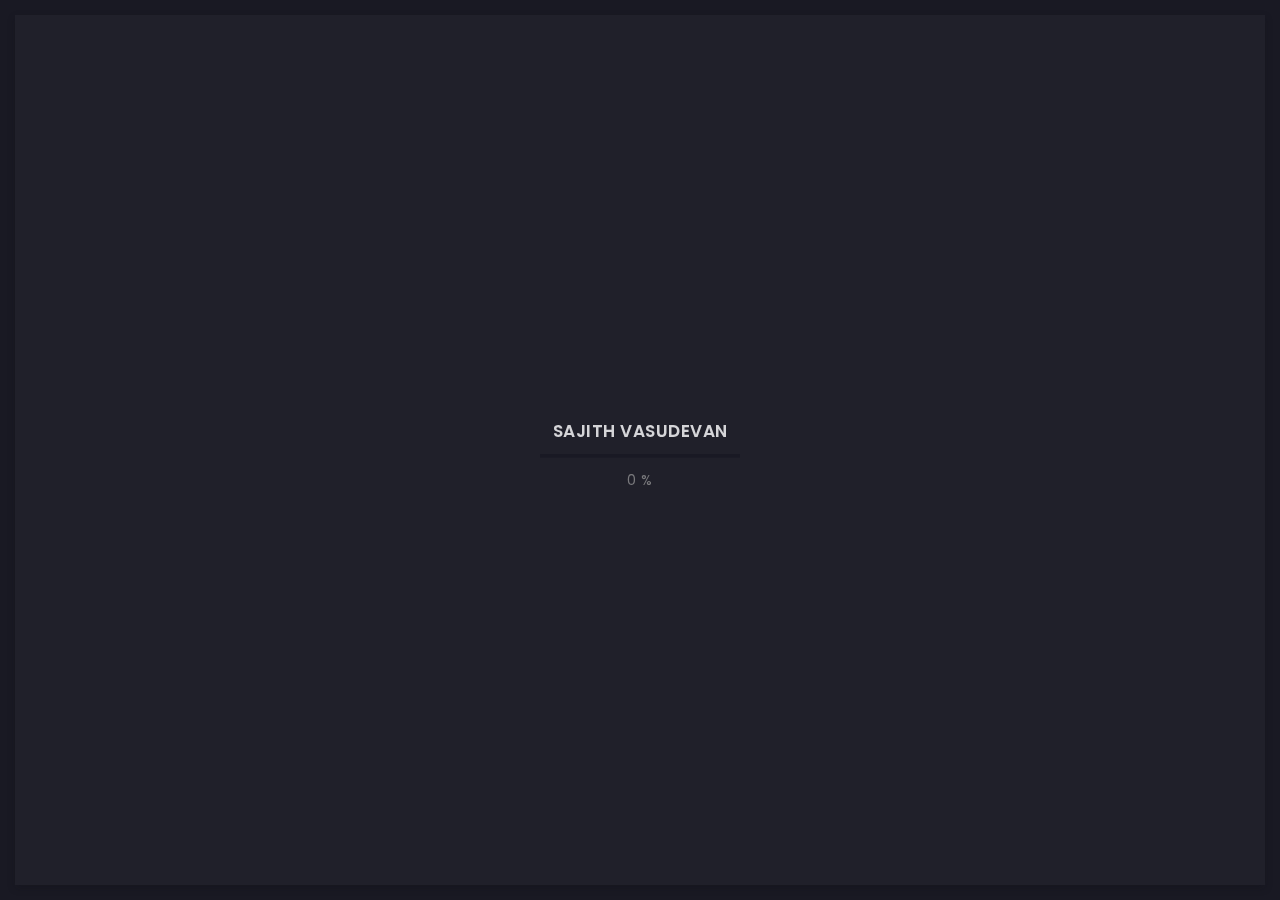
==== blog-3-col.html @ 48756de2 "final" ====
<!doctype html>
<html lang="zxx">


<!-- Mirrored from elanta.app/nazar/arter-demo/blog-3-col.html by HTTrack Website Copier/3.x [XR&CO'2014], Sat, 15 Aug 2020 11:15:25 GMT -->
<!-- Added by HTTrack --><meta http-equiv="content-type" content="text/html;charset=utf-8" /><!-- /Added by HTTrack -->
<head>
  <!-- Required meta tags -->
  <meta charset="utf-8">
  <meta name="viewport" content="width=device-width, initial-scale=1, shrink-to-fit=no">
  <!-- color of address bar in mobile browser -->
  <meta name="theme-color" content="#2B2B35">
  <!-- favicon  -->
  <link rel="shortcut icon" href="img/favicon-16x16.png" type="image/x-icon">
  <!-- bootstrap css -->
  <link rel="stylesheet" href="css/plugins/bootstrap.min.css">
  <!-- font awesome css -->
  <link rel="stylesheet" href="css/plugins/font-awesome.min.css">
  <!-- swiper css -->
  <link rel="stylesheet" href="css/plugins/swiper.min.css">
  <!-- fancybox css -->
  <link rel="stylesheet" href="css/plugins/fancybox.min.css">
  <!-- main css -->
  <link rel="stylesheet" href="css/style.css">

  <title>SAJITH VASUDEVAN</title>
</head>

<body>

  <!-- app -->
  <div class="art-app">

    <!-- mobile top bar -->
    <div class="art-mobile-top-bar"></div>

    <!-- app wrapper -->
    <div class="art-app-wrapper">

      <!-- app container end -->
      <div class="art-app-container">

        <!-- info bar -->
        <div class="art-info-bar">

          <!-- menu bar frame -->
          <div class="art-info-bar-frame">

            <!-- info bar header -->
            <div class="art-info-bar-header">
              <!-- info bar button -->
              <a class="art-info-bar-btn" href="#.">
                <!-- icon -->
                <i class="fas fa-ellipsis-v"></i>
              </a>
              <!-- info bar button end -->
            </div>
            <!-- info bar header end -->

            <!-- info bar header -->
            <div class="art-header">
              <!-- avatar -->
              <div class="art-avatar">
                <a data-fancybox="avatar" href="img/face-2.png" class="art-avatar-curtain">
                  <img src="img/face-1.png" alt="avatar">
                  <i class="fas fa-expand"></i>
                </a>
                <!-- available -->
                <div class="art-lamp-light">
                  <!-- add class 'art-not-available' if not available-->
                  <div class="art-available-lamp"></div>
                </div>
              </div>
              <!-- avatar end -->
              <!-- name -->
              <h5 class="art-name mb-10"><a href="index.html">SAJITH VASUDEVAN</a></h5>
              <!-- post -->
              <div class="art-sm-text">Full Stack Developer<br>UI/UX Designer </div>
            </div>
            <!-- info bar header end -->

            <!-- scroll frame -->
            <div id="scrollbar2" class="art-scroll-frame">

              <!-- info bar about -->
              <div class="art-table p-15-15">
                <!-- about text -->
                <ul>
                  <!-- country -->
                  <li>
                    <h6>Country</h6><span>India</span>
                  </li>
                  <!-- city -->
                  <li>
                    <h6>State</h6><span>Tamilnadu</span>
                  </li>
                  <!-- City -->
                  <li>
                    <h6>City</h6><span>Pandalur/Erumad</span>
                  </li>
                </ul>
              </div>
              <!-- info bar about end -->

              <!-- divider -->
              <div class="art-ls-divider"></div>

              <!-- language skills -->
              <div class="art-lang-skills p-30-15">

                <!-- skill -->
                <div class="art-lang-skills-item">
                  <div id="circleprog1" class="art-cirkle-progress"></div>
                  <!-- title -->
                  <h6>Malayalam</h6>
                </div>
                <!-- skill end -->

                <!-- skill -->
                <div class="art-lang-skills-item">
                  <div id="circleprog2" class="art-cirkle-progress"></div>
                  <!-- title -->
                  <h6>English</h6>
                </div>
                <!-- skill end -->

                <!-- skill -->
                <div class="art-lang-skills-item">
                  <div id="circleprog3" class="art-cirkle-progress"></div>
                  <!-- title -->
                  <h6>Tamil</h6>
                </div>
                <!-- skill end -->

              </div>
              <!-- language skills end -->

              <!-- divider -->
              <div class="art-ls-divider"></div>

              <!-- hard skills -->
              <div class="art-hard-skills p-30-15">

                <!-- skill -->
                <div class="art-hard-skills-item">
                  <div class="art-skill-heading">
                    <!-- title -->
                    <h6>html</h6>
                  </div>
                  <!-- progressbar frame -->
                  <div class="art-line-progress">
                    <!-- progressbar -->
                    <div id="lineprog1"></div>
                  </div>
                  <!-- progressbar frame end -->
                </div>
                <!-- skill end -->

                <!-- skill -->
                <div class="art-hard-skills-item">
                  <div class="art-skill-heading">
                    <!-- title -->
                    <h6>CSS</h6>
                  </div>
                  <!-- progressbar frame -->
                  <div class="art-line-progress">
                    <!-- progressbar -->
                    <div id="lineprog2"></div>
                  </div>
                  <!-- progressbar frame end -->
                </div>
                <!-- skill end -->

                <!-- skill -->
                <div class="art-hard-skills-item">
                  <div class="art-skill-heading">
                    <!-- title -->
                    <h6>Js</h6>
                  </div>
                  <!-- progressbar frame -->
                  <div class="art-line-progress">
                    <!-- progressbar -->
                    <div id="lineprog3"></div>
                  </div>
                  <!-- progressbar frame end -->
                </div>
                <!-- skill end -->

                <!-- skill -->
                <div class="art-hard-skills-item">
                  <div class="art-skill-heading">
                    <!-- title -->
                    <h6>PHP</h6>
                  </div>
                  <!-- progressbar frame -->
                  <div class="art-line-progress">
                    <!-- progressbar -->
                    <div id="lineprog4"></div>
                  </div>
                  <!-- progressbar frame end -->
                </div>
                <!-- skill end -->

                <!-- skill -->
                <div class="art-hard-skills-item">
                  <div class="art-skill-heading">
                    <!-- title -->
                    <h6>Node js</h6>
                  </div>
                  <!-- progressbar frame -->
                  <div class="art-line-progress">
                    <!-- progressbar -->
                    <div id="lineprog5"></div>
                  </div>
                  <!-- progressbar frame end -->
                </div>
                <!-- skill end -->

              </div>
              <!-- language skills end -->

              <!-- divider -->
              <div class="art-ls-divider"></div>

              <!-- knowledge list -->
              <ul class="art-knowledge-list p-15-0">
                <!-- list item -->
                <li>Bootstrap</li>
                <!-- list item -->
                <li>Sass, Less</li>
                <!-- list item -->
                <li>Gulp, Webpack</li>
                <!-- list item -->
                <li>GIT knowledge</li>
              </ul>
              <!-- knowledge list end -->

              <!-- divider -->
              <div class="art-ls-divider"></div>

              <!-- links frame -->
              <div class="art-links-frame p-15-15">

                <!-- download cv button -->
                <a href="files/cv.txt" class="art-link" download>Download cv <i class="fas fa-download"></i></a>

              </div>
              <!-- links frame end -->

            </div>
            <!-- scroll frame end -->


            <!-- sidebar social -->
            <div class="art-ls-social">
              <!-- social link -->
              <a href="#." target="_blank"><i class="fab fa-linkedin-in"></i></a>
              <!-- social link -->
              <a href="#." target="_blank"><i class="fab fa-dribbble"></i></a>
              <!-- social link -->
              <a href="#." target="_blank"><i class="fab fa-behance"></i></a>
              <!-- social link -->
              <a href="#." target="_blank"><i class="fab fa-github"></i></a>
              <!-- social link -->
              <a href="#." target="_blank"><i class="fab fa-twitter"></i></a>
            </div>
            <!-- sidebar social end -->

          </div>
          <!-- menu bar frame end -->

        </div>
        <!-- info bar end -->

        <!-- content -->
        <div class="art-content">

          <!-- curtain -->
          <div class="art-curtain"></div>

          <!-- top background -->
          <div class="art-top-bg" style="background-image: url(img/bg.jpg)">
            <!-- overlay -->
            <div class="art-top-bg-overlay"></div>
            <!-- overlay end -->
          </div>
          <!-- top background end -->


          <!-- swup container -->
          <div class="transition-fade" id="swup">

            <!-- scroll frame -->
            <div id="scrollbar" class="art-scroll-frame">

              <!-- container -->
              <div class="container-fluid">

                <!-- row -->
                <div class="row p-30-0">

                  <!-- col -->
                  <div class="col-lg-12">

                    <!-- section title -->
                    <div class="art-section-title">
                      <!-- title frame -->
                      <div class="art-title-frame">
                        <!-- title -->
                        <h4>Blog's</h4>
                      </div>
                      <!-- title frame end -->
                    </div>
                    <!-- section title end -->

                  </div>
                  <!-- col end -->
                  <!-- col -->
                  <div class="col-lg-4">

                    <!-- blog post card -->
                    <div class="art-a art-blog-card">
                      <!-- post cover -->
                      <a data-fancybox="avatar" href="img/blog/17.jpg" class="art-avatar-curtain art-port-cover">
                        <!-- img -->
                        <img src="img/blog/1.jpg" alt="blog post">
                      </a>
                      <!-- post cover end -->
                      <!-- post description -->
                      <div class="art-post-description">
                        <!-- title -->
                        <a data-fancybox="avatar" href="img/blog/18.jpg" class="art-avatar-curtain">
                          <h5 class="mb-15">Gaming</h5>
                        </a>
                        <!-- text -->
                        <div class="mb-15"></div>
                        <!-- link -->
                        <a href="#" class="art-link art-color-link art-w-chevron">Read more</a>
                      </div>
                      <!-- post description end -->
                    </div>
                    <!-- blog post card end -->

                  </div>
                  <!-- col end -->
                  <!-- col -->
                  <div class="col-lg-4">

                    <!-- blog post card -->
                    <div class="art-a art-blog-card">
                      <!-- post cover -->
                      <a data-fancybox="avatar" href="img/blog/16.jpg" class="art-avatar-curtain art-port-cover">
                        <!-- img -->
                        <img src="img/blog/2.jpg" alt="blog post">
                      </a>
                      <!-- post cover end -->
                      <!-- post description -->
                      <div class="art-post-description">
                        <!-- title -->
                        <a data-fancybox="avatar" href="img/blog/15.jpg" class="art-avatar-curtain">
                          <h5 class="mb-15">Photography</h5>
                        </a>
                        <!-- text -->
                        <div class="mb-15"></div>
                        <!-- link -->
                        <a href="#" class="art-link art-color-link art-w-chevron">Read more</a>
                      </div>
                      <!-- post description end -->
                    </div>
                    <!-- blog post card end -->

                  </div>
                  <!-- col end -->
                  <!-- col -->
                  <div class="col-lg-4">

                    <!-- blog post card -->
                    <div class="art-a art-blog-card">
                      <!-- post cover -->
                      <a data-fancybox="avatar" href="img/blog/14.jpg" class="art-avatar-curtain art-port-cover">
                        <!-- img -->
                        <img src="img/blog/3.jpg" alt="blog post">
                      </a>
                      <!-- post cover end -->
                      <!-- post description -->
                      <div class="art-post-description">
                        <!-- title -->
                        <a data-fancybox="avatar" href="img/blog/13.jpg" class="art-avatar-curtain">
                          <h5 class="mb-15">Cricket</h5>
                        </a>
                        <!-- text -->
                        <div class="mb-15"></div>
                        <!-- link -->
                        <a href="#" class="art-link art-color-link art-w-chevron">Read more</a>
                      </div>
                      <!-- post description end -->
                    </div>
                    <!-- blog post card end -->

                  </div>
                  <!-- col end -->

                  <!-- col -->
                  <div class="col-lg-4">

                    <!-- blog post card -->
                    <div class="art-a art-blog-card">
                      <!-- post cover -->
                      <a data-fancybox="avatar" href="img/blog/12.jpg" class="art-avatar-curtain art-port-cover">
                        <!-- img -->
                        <img src="img/blog/4.jpg" alt="blog post">
                      </a>
                      <!-- post cover end -->
                      <!-- post description -->
                      <div class="art-post-description">
                        <!-- title -->
                        <a data-fancybox="avatar" href="img/blog/11.jpg" class="art-avatar-curtain">
                          <h5 class="mb-15">Traveling</h5>
                        </a>
                        <!-- text -->
                        <div class="mb-15"></div>
                        <!-- link -->
                        <a href="#" class="art-link art-color-link art-w-chevron">Read more</a>
                      </div>
                      <!-- post description end -->
                    </div>
                    <!-- blog post card end -->

                  </div>
                  <!-- col end -->
                  <!-- col -->
                  <div class="col-lg-4">

                    <!-- blog post card -->
                    <div class="art-a art-blog-card">
                      <!-- post cover -->
                      <a data-fancybox="avatar" href="img/blog/9.jpg" class="art-avatar-curtain art-port-cover">
                        <!-- img -->
                        <img src="img/blog/5.jpg" alt="blog post">
                      </a>
                      <!-- post cover end -->
                      <!-- post description -->
                      <div class="art-post-description">
                        <!-- title -->
                        <a data-fancybox="avatar" href="img/blog/10.jpg" class="art-avatar-curtain">
                          <h5 class="mb-15">Video Editing</h5>
                        </a>
                        <!-- text -->
                        <div class="mb-15"></div>
                        <!-- link -->
                        <a href="#" class="art-link art-color-link art-w-chevron">Read more</a>
                      </div>
                      <!-- post description end -->
                    </div>
                    <!-- blog post card end -->

                  </div>
                  <!-- col end -->
                  <!-- col -->
                  <div class="col-lg-4">

                    <!-- blog post card -->
                    <div class="art-a art-blog-card">
                      <!-- post cover -->
                      <a data-fancybox="avatar" href="img/blog/7.jpg" class="art-avatar-curtain art-port-cover">
                        
                        <!-- img -->
                        <img src="img/blog/6.jpg" alt="blog post">
                      </a>
                      <!-- post cover end -->
                      <!-- post description -->
                      <div class="art-post-description">
                        <!-- title -->
                        <a data-fancybox="avatar" href="img/blog/8.jpg" class="art-avatar-curtain">
                          <h5 class="mb-15">Football</h5>
                        </a>
                        <!-- text -->
                        <div class="mb-15"></div>
                        <!-- link -->
                        <a href="#" class="art-link art-color-link art-w-chevron">Read more</a>
                      </div>
                      <!-- post description end -->
                    </div>
                    <!-- blog post card end -->

                  </div>
                  <!-- col end -->

                  <!-- col -->
                  <div class="col-lg-4">

                    

                  </div>
                  <!-- col end -->
                  <!-- col -->
                  <div class="col-lg-4">

                    

                  </div>
                  <!-- col end -->
                  <!-- col -->
                  <div class="col-lg-4">

                    

                  </div>
                  <!-- col end -->

                </div>
                <!-- row end -->

              </div>
              <!-- container end -->

              <!-- container -->
              <div class="container-fluid">

                
              </div>
              <!-- container end -->

              <!-- container -->
              <div class="container-fluid">

                

              </div>
              <!-- container end -->

              <!-- container -->
              <div class="container-fluid">

                <!-- footer -->
                <footer>
                  <!-- copyright -->
                  <div class="art-copy">© 2021 &xop</div>
                  <!-- author ( Please! Do not delete it. You are awesome! :) -->
                  <div>Author :&#160; <a href="https://themeforest.net/user/millerdigitaldesign" target="_blank">SAJITH VASUDEVAN</a></div>
                </footer>
                <!-- footer end -->

              </div>
              <!-- container end -->


            </div>
            <!-- scroll frame end -->

          </div>
          <!-- swup container end -->

        </div>
        <!-- content end -->

        <!-- menu bar -->
        <div class="art-menu-bar">

          <!-- menu bar frame -->
          <div class="art-menu-bar-frame">

            <!-- menu bar header -->
            <div class="art-menu-bar-header">
              <!-- menu bar button -->
              <a class="art-menu-bar-btn" href="#.">
                <!-- icon -->
                <span></span>
              </a>
              <!-- menu bar button end -->
            </div>
            <!-- menu bar header end -->

            <!-- current page title -->
            <div class="art-current-page"></div>
            <!-- current page title end -->

            <!-- scroll frame -->
            <div class="art-scroll-frame">

              <!-- menu -->
              <nav id="swupMenu">
                <!-- menu list -->
                <ul class="main-menu">
                  <!-- menu item -->
                  <li class="menu-item "><a href="index.html">Home</a></li>
                  <!-- menu item -->
                  <li class="menu-item ">
                    <a href="portfolio-3-col-masonry.html">Portfolio</a>
                    <!-- sub menu -->
                    <ul class="sub-menu">
                      <!-- lvl 2 nav link -->
                      <li class="menu-item"><a href="portfolio-2-col.html">2 column</a></li>
                      <!-- lvl 2 nav link -->
                      <li class="menu-item"><a href="portfolio-3-col.html">3 column</a></li>
                      <!-- lvl 2 nav link -->
                      <li class="menu-item"><a href="portfolio-2-col-masonry.html">2 column masonry</a></li>
                      <!-- lvl 2 nav link -->
                      <li class="menu-item"><a href="portfolio-3-col-masonry.html">3 column masonry</a></li>
                      <!-- lvl 2 nav link -->
                      <li class="menu-item"><a href="portfolio-single.html">Single project</a></li>
                      <!-- lvl 2 nav link -->
                      <li class="menu-item"><a href="portfolio-single-2.html">Single project 2</a></li>
                    </ul>
                    <!-- sub menu end -->
                  </li>
                  <!-- menu item -->
                  <li class="menu-item"><a href="history.html">History</a></li>
                  <!-- menu item -->
                  <li class="menu-item"><a href="contact.html">Contact</a></li>
                  <!-- menu item -->
                  <li class="menu-item current-menu-item ">
                    <a href="blog-3-col.html">Blog</a>
                    <!-- sub menu -->
                    <ul class="sub-menu">
                      <!-- lvl 2 nav link -->
                      <li class="menu-item"><a href="blog-2-col.html">2 column</a></li>
                      <!-- lvl 2 nav link -->
                      <li class="menu-item"><a href="blog-3-col.html">3 column</a></li>
                      <!-- lvl 2 nav link -->
                      <li class="menu-item"><a href="blog-post.html">Publication</a></li>
                    </ul>
                    <!-- sub menu end -->
                  </li>
                  <!-- menu item -->
                  <li class="menu-item"><a href="https://www.google.com/maps/@11.569034,76.2584959,775m/data=!3m1!1e3" target="_blank">Map</a></li>
                </ul>
                <!-- menu list end -->
              </nav>
              <!-- menu end -->

              <!-- language change -->
              <ul class="art-language-change">
                <!-- language item -->
                <li><a href="#.">FR</a></li>
                <!-- language item -->
                <li class="art-active-lang"><a href="#.">EN</a></li>
              </ul>
              <!-- language change end -->

            </div>
            <!-- scroll frame end -->

          </div>
          <!-- menu bar frame -->

        </div>
        <!-- menu bar end -->

      </div>
      <!-- app container end -->

    </div>
    <!-- app wrapper end -->

    <!-- preloader -->
    <div class="art-preloader">
      <!-- preloader content -->
      <div class="art-preloader-content">
        <!-- title -->
        <h4>SAJITH VASUDEVAN</h4>
        <!-- progressbar -->
        <div id="preloader" class="art-preloader-load"></div>
      </div>
      <!-- preloader content end -->
    </div>
    <!-- preloader end -->

  </div>
  <!-- app end -->

  <!-- jquery js -->
  <script src="js/plugins/jquery.min.js"></script>
  <!-- anime js -->
  <script src="js/plugins/anime.min.js"></script>
  <!-- swiper js -->
  <script src="js/plugins/swiper.min.js"></script>
  <!-- progressbar js -->
  <script src="js/plugins/progressbar.min.js"></script>
  <!-- smooth scrollbar js -->
  <script src="js/plugins/smooth-scrollbar.min.js"></script>
  <!-- overscroll js -->
  <script src="js/plugins/overscroll.min.js"></script>
  <!-- typing js -->
  <script src="js/plugins/typing.min.js"></script>
  <!-- isotope js -->
  <script src="js/plugins/isotope.min.js"></script>
  <!-- fancybox js -->
  <script src="js/plugins/fancybox.min.js"></script>
  <!-- swup js -->
  <script src="js/plugins/swup.min.js"></script>

  <!-- main js -->
  <script src="js/main.js"></script>

</body>


<!-- Mirrored from elanta.app/nazar/arter-demo/blog-3-col.html by HTTrack Website Copier/3.x [XR&CO'2014], Sat, 15 Aug 2020 11:15:25 GMT -->
</html>
---- css/style.css ----
/*--------------------------------------------

SAJITH VASUDEVAN 
&xop 2020

1. common
      - fonts
      - text defaults
      - title defaults
      - text config
      - container
      - buttons frame
      - suptitle
      - divider
      - image defaults
      - link defaults
      - table
      - quote
      - list
2. link
3. buttons
4. space
5. app marcup
      - top background
      - preloader
      - scroll frame
      - app
      - mobile top bar
      - info bar
      - content
      - menu bar
      - marcup media queries
6. info bar
      - header
      - name
      - language skills
      - hard skills
      - knowledge
      - info bar links
      - social links
      - progresbar color
7. menu bar
      - main menu
      - language change
      - current page title
8. content
      - section title
      - card
      - banner
      - typing code
      - counters
      - services
      - price
      - testimonials
      - timeline
      - contact form
      - blog
      - pagination
      - brands
      - footer
9. portfolio
      - filter
      - portfolio items
      - touch device querie
      - single project
      - fancybox customization
10. media queries
11. burger button
12. transitions
      - in animation
      - out animation


--------------------------------------------*/
/*
$main-color: #FFC107
$main-color: #f44336;
$main-color: #4CAF50;
$main-color: #64B5F6;
*/
/* ------------------------------

common

------------------------------ */
/* ----- fonts ----- */
@import url("https://fonts.googleapis.com/css2?family=Poppins:ital,wght@0,100;0,200;0,300;0,400;0,500;0,600;0,700;0,800;0,900;1,100;1,200;1,300;1,400;1,500;1,600;1,700;1,800;1,900&amp;display=swap");
@import url("https://fonts.googleapis.com/css2?family=Courier+Prime:ital,wght@0,400;0,700;1,400;1,700&amp;display=swap");
/* ----- text defaults ----- */
body {
  color: #8c8c8e;
  font-size: 12px;
  font-family: "Poppins", sans-serif;
  font-weight: 300;
  letter-spacing: 0.5px;
  font-smooth: subpixel-antialiased;
  cursor: url('cursor.cur'),auto ;
  
}

/* ----- title defaults ----- */
h1,
h2,
h3,
h4,
h5,
h6 {
  font-weight: 700;
  color: #fafafc;
  margin-bottom: 0;
  font-family: "Poppins", sans-serif;
}

h1 {
  font-size: 52px;
  font-weight: 800;
}

h4 {
  font-size: 17px;
  font-weight: 600;
}

h5 {
  font-size: 14px;
  font-weight: 600;
}

h6 {
  font-size: 12px;
  font-weight: 400;
}

/* ----- text config ----- */
.art-sm-text {
  font-size: 11px;
}

.art-lg-text {
  font-size: 16px;
}

.art-white {
  color: #fafafc;
}

/* ----- container ----- */
.container-fluid {
  overflow: hidden;
  padding: 0 30px;
  position: relative;
}

/* ----- buttons frame ----- */
.art-buttons-frame a {
  margin-right: 15px;
}

/* ----- suptitle ----- */
.art-el-suptitle {
  margin-top: 5px;
  color: #646466;
  font-style: italic;
  font-size: 11px;
}

/* ----- divider ----- */
.art-ls-divider {
  background: #646466;
  width: 100%;
  height: 1px;
  opacity: 0.3;
}

/* ----- image defaults ----- */
.art-img-default {
  width: 100%;
  -webkit-box-shadow: 0 3px 8px 0 rgba(15, 15, 20, 0.2);
          box-shadow: 0 3px 8px 0 rgba(15, 15, 20, 0.2);
}

/* ----- link defaults ----- */
a {
  text-decoration: none;
  color: #8c8c8e;
}
a:hover {
  text-decoration: none;
  color: #fafafc;
}
a:focus {
  outline: inherit;
}

/* ----- table ----- */
.art-table {
  color: #8c8c8e;
}
.art-table ul {
  padding: 0;
  margin: 0;
}
.art-table ul li {
  list-style-type: none;
  display: -webkit-box;
  display: -ms-flexbox;
  display: flex;
  -webkit-box-pack: justify;
      -ms-flex-pack: justify;
          justify-content: space-between;
  margin-bottom: 5px;
}
.art-table ul li:last-child {
  margin-bottom: 0;
}

/* ----- quote ----- */
blockquote {
  margin-top: 30px;
  margin-bottom: 30px;
  background: #FFC107;
  color: #191923;
  padding: 30px;
  padding-left: 35px;
  font-weight: 400;
  font-style: italic;
  font-size: 14px;
  -webkit-box-shadow: 0 1px 4px 0 rgba(15, 15, 20, 0.1);
          box-shadow: 0 1px 4px 0 rgba(15, 15, 20, 0.1);
  position: relative;
}
blockquote:before {
  position: absolute;
  font-family: "Font Awesome 5 Free";
  font-weight: 900;
  content: "\f10d";
  font-size: 18px;
  opacity: .5;
  top: 5px;
  left: 9px;
  color: #fafafc;
}
blockquote:after {
  position: absolute;
  font-family: "Font Awesome 5 Free";
  font-weight: 900;
  content: "\f10d";
  font-size: 18px;
  opacity: .5;
  bottom: 5px;
  right: 9px;
  color: #fafafc;
  -webkit-transform: rotate(180deg);
          transform: rotate(180deg);
}

/* ----- list ----- */
.art-custom-list {
  padding-left: 25px;
}
.art-custom-list li {
  position: relative;
  list-style-type: none;
  color: #fafafc;
  margin-bottom: 5px;
}
.art-custom-list li:before {
  content: '';
  position: absolute;
  top: 4px;
  left: -25px;
  width: 10px;
  height: 10px;
  border-radius: 50%;
  border: solid 2px #FFC107;
  background: transparent;
  -webkit-box-shadow: 0 3px 8px 0 rgba(15, 15, 20, 0.2);
          box-shadow: 0 3px 8px 0 rgba(15, 15, 20, 0.2);
}

/* ------------------------------

link

------------------------------ */
.art-link {
  position: relative;
  text-transform: uppercase;
  font-size: 10px;
  display: inline-block;
  letter-spacing: 1.5px;
  font-weight: 600;
  margin-right: 15px;
  margin-bottom: 10px;
  color: #8c8c8e;
  -webkit-transition: 0.4s ease-in-out;
  transition: 0.4s ease-in-out;
}
.art-link:hover {
  color: #fafafc;
  text-shadow: 0 0 3px rgba(250, 250, 252, 0.4);
}
.art-link.art-white-link {
  color: #fafafc;
}
.art-link.art-white-link:hover {
  color: #fafafc;
  text-shadow: 0 0 3px rgba(250, 250, 252, 0.4);
  -webkit-transform: translateX(5px);
          transform: translateX(5px);
}
.art-link.art-color-link {
  color: #FFC107;
}
.art-link.art-color-link:hover {
  color: #FFC107;
  text-shadow: 0 0 3px rgba(250, 250, 252, 0.4);
  -webkit-transform: translateX(5px);
          transform: translateX(5px);
}
.art-link.art-w-chevron {
  padding-right: 10px;
}
.art-link.art-w-chevron:after {
  position: absolute;
  font-family: "Font Awesome 5 free";
  content: '\f054';
  font-weight: 900;
  display: inline-block;
  font-style: normal;
  font-variant: normal;
  text-rendering: auto;
  -webkit-font-smoothing: antialiased;
  font-size: 9px;
  top: 0.3px;
  -webkit-transform: translateX(5px);
          transform: translateX(5px);
  -webkit-transition: 0.4s ease-in-out;
  transition: 0.4s ease-in-out;
}
.art-link.art-w-chevron:hover {
  -webkit-transform: translateX(0);
          transform: translateX(0);
}
.art-link.art-w-chevron:hover:after {
  -webkit-transform: translateX(10px);
          transform: translateX(10px);
}
.art-link:last-child {
  margin-bottom: 0;
  margin-right: 0;
}
.art-link i {
  font-size: 9px;
  margin-left: 3px;
}
.art-link.art-left-link {
  padding-left: 10px;
  padding-right: 0;
}
.art-link.art-left-link.art-w-chevron:after {
  content: '\f053';
  left: 0;
  -webkit-transform: translateX(0);
          transform: translateX(0);
}
.art-link.art-left-link.art-w-chevron:hover:after {
  -webkit-transform: translateX(-5px);
          transform: translateX(-5px);
}

/* ------------------------------

button

------------------------------ */
.art-btn {
  text-transform: uppercase;
  -webkit-box-shadow: 0 1px 4px 0 rgba(15, 15, 20, 0.1);
          box-shadow: 0 1px 4px 0 rgba(15, 15, 20, 0.1);
  color: #20202a;
  background: #FFC107;
  letter-spacing: 1.5px;
  font-weight: 600;
  display: -webkit-inline-box;
  display: -ms-inline-flexbox;
  display: inline-flex;
  -webkit-box-pack: center;
      -ms-flex-pack: center;
          justify-content: center;
  -ms-flex-line-pack: center;
      align-content: center;
  border: none;
  -webkit-transition: 0.4s ease-in-out;
  transition: 0.4s ease-in-out;
}
.art-btn span {
  -ms-flex-item-align: center;
      align-self: center;
  -webkit-transition: 0.2s ease-in-out;
  transition: 0.2s ease-in-out;
}
.art-btn.art-btn-md {
  height: 45px;
  font-size: 11px;
  padding: 0 35px;
}
.art-btn.art-btn-sm {
  height: 40px;
  font-size: 11px;
  padding: 0 30px;
}
.art-btn:hover {
  -webkit-transform: translateY(-2px);
          transform: translateY(-2px);
  color: #1e1e28;
}

/* ------------------------------

space

------------------------------ */
.p-30-0 {
  padding-top: 30px;
  padding-bottom: 0;
}

.p-0-30 {
  padding-top: 0;
  padding-bottom: 30px;
}

.p-30-30 {
  padding-top: 30px;
  padding-bottom: 30px;
}

.p-30-15 {
  padding-top: 30px;
  padding-bottom: 15px;
}

.p-15-15 {
  padding-top: 15px;
  padding-bottom: 15px;
}

.p-15-0 {
  padding-top: 15px;
  padding-bottom: 0;
}

.p-60-0 {
  padding-top: 60px;
  padding-bottom: 0;
}

.p-230-0 {
  padding-top: 230px;
  padding-bottom: 0;
}

.mb-10 {
  margin-bottom: 10px;
}

.mb-15 {
  margin-bottom: 15px;
}

.mb-25 {
  margin-bottom: 25px;
}

.mb-30 {
  margin-bottom: 25px;
}

@media (max-width: 1400px) {
  .p-lg-30-0 {
    padding-top: 30px;
    padding-bottom: 0;
  }
}
@media (max-width: 920px) {
  .p-md-15-0 {
    padding-top: 15px;
    padding-bottom: 0;
  }
}
/* ------------------------------

app marcup

------------------------------ */
/* ----- top background ----- */
.art-top-bg {
  overflow: hidden;
  position: absolute;
  width: 100%;
  top: 0;
  background-position: center;
  height: 400px;
  background-size: cover;
}
.art-top-bg .art-top-bg-overlay {
  position: relative;
  height: 100%;
  width: 100%;
  background-image: -webkit-gradient(linear, left top, left bottom, from(rgba(30, 30, 40, 0.93)), color-stop(70%, rgba(30, 30, 40, 0.96)), color-stop(80%, rgba(30, 30, 40, 0.99)), to(#1e1e28));
  background-image: linear-gradient(180deg, rgba(30, 30, 40, 0.93) 0%, rgba(30, 30, 40, 0.96) 70%, rgba(30, 30, 40, 0.99) 80%, #1e1e28 100%);
}

/* ----- preloader ----- */
.art-preloader {
  margin: 15px;
  position: absolute;
  top: 0;
  left: 0;
  width: calc(100vw - 30px);
  height: calc(100vh - 30px);
  background: #20202a;
  z-index: 999999;
  display: -webkit-box;
  display: -ms-flexbox;
  display: flex;
  -webkit-box-align: center;
      -ms-flex-align: center;
          align-items: center;
  -webkit-box-pack: center;
      -ms-flex-pack: center;
          justify-content: center;
}
.art-preloader .art-preloader-content {
  margin-bottom: 15px;
  text-align: center;
}
.art-preloader .art-preloader-content .art-preloader-load {
  margin-top: 5px;
  width: 200px;
}
.art-preloader .art-preloader-content .art-preloader-load .progressbar-text {
  position: relative;
  font-size: 14px;
  font-weight: 400 !important;
  color: #8c8c8e !important;
  height: 300px;
  line-height: 350px;
}

.art-preloader-load path:first-child {
  stroke: #191923;
}
.art-preloader-load path:last-child {
  stroke: #FFC107;
}

/* ----- scroll frame ----- */
.art-scroll-frame {
  width: 100%;
  height: calc(100vh - 30px);
}

.scrollbar-track {
  visibility: hidden;
  opacity: 0;
  pointer-events: none;
}

/* ----- app ----- */
.art-app {
  padding: 15px;
  background: #191923;
  width: 100vw;
  height: 100%;
  position: relative;
  overflow: hidden;
  /* ----- mobile top bar ----- */
}
.art-app * {
  scrollbar-width: none;
}
.art-app ::-webkit-scrollbar {
  display: none;
}
.art-app .art-mobile-top-bar {
  position: fixed;
  z-index: 99;
  width: 100%;
  height: 70px;
  background: #20202a;
  -webkit-box-shadow: 0 3px 8px 0 rgba(15, 15, 20, 0.2);
          box-shadow: 0 3px 8px 0 rgba(15, 15, 20, 0.2);
  padding: 0 30px;
  display: none;
  -webkit-box-pack: justify;
      -ms-flex-pack: justify;
          justify-content: space-between;
  -webkit-box-align: center;
      -ms-flex-align: center;
          align-items: center;
}
.art-app .art-app-wrapper {
  max-width: 1440px;
  margin-left: auto;
  margin-right: auto;
  background: #1e1e28;
  background-size: cover;
  width: 100%;
  height: 100%;
  position: relative;
  overflow: hidden;
  -webkit-box-shadow: 0 3px 8px 0 rgba(15, 15, 20, 0.2);
          box-shadow: 0 3px 8px 0 rgba(15, 15, 20, 0.2);
}
.art-app .art-app-wrapper .art-app-container {
  position: relative;
  display: -webkit-box;
  display: -ms-flexbox;
  display: flex;
  -ms-flex-wrap: nowrap;
      flex-wrap: nowrap;
  /* ----- info bar ----- */
  /* ----- content ----- */
  /* ----- menu bar ----- */
}
.art-app .art-app-wrapper .art-app-container .art-info-bar {
  background: #20202a;
  width: 290px;
  min-width: 290px;
  height: calc(100vh - 30px);
  position: relative;
  z-index: 999;
  -webkit-box-shadow: 0 3px 8px 0 rgba(15, 15, 20, 0.2);
          box-shadow: 0 3px 8px 0 rgba(15, 15, 20, 0.2);
  -webkit-transition: 0.55s ease-in-out;
  transition: 0.55s ease-in-out;
}
.art-app .art-app-wrapper .art-app-container .art-info-bar .art-info-bar-frame {
  padding: 0 15px;
}
.art-app .art-app-wrapper .art-app-container .art-info-bar .art-info-bar-frame .art-info-bar-header {
  width: 100%;
  height: 70px;
  -webkit-box-pack: start;
      -ms-flex-pack: start;
          justify-content: flex-start;
  -webkit-box-align: center;
      -ms-flex-align: center;
          align-items: center;
  position: absolute;
  left: 0;
  top: 0;
  z-index: 999999999999;
  display: none;
}
.art-app .art-app-wrapper .art-app-container .art-info-bar .art-info-bar-frame .art-info-bar-header .art-info-bar-btn {
  margin-left: auto;
  pointer-events: all;
  font-size: 14px;
  padding: 30px;
}
.art-app .art-app-wrapper .art-app-container .art-info-bar .art-info-bar-frame .art-info-bar-header .art-info-bar-btn.art-disabled {
  opacity: 0;
  pointer-events: none;
}
.art-app .art-app-wrapper .art-app-container .art-info-bar .art-info-bar-frame .art-scroll-frame .scroll-content {
  padding: 240px 0 50px;
}
.art-app .art-app-wrapper .art-app-container .art-content {
  position: relative;
  overflow: hidden;
  width: 100vw;
  height: calc(100vh - 30px);
  padding-right: 80px;
  -webkit-transition: 0.55s ease-in-out;
  transition: 0.55s ease-in-out;
}
.art-app .art-app-wrapper .art-app-container .art-content .art-curtain {
  background: rgba(30, 30, 40, 0.88);
  position: absolute;
  z-index: 9;
  left: 0;
  width: 100%;
  height: 100%;
  pointer-events: none;
  opacity: 0;
  -webkit-transition: 0.55s ease-in-out;
  transition: 0.55s ease-in-out;
}
.art-app .art-app-wrapper .art-app-container .art-content.art-active {
  -webkit-transform: translateX(-150px);
          transform: translateX(-150px);
}
.art-app .art-app-wrapper .art-app-container .art-content.art-active .art-curtain {
  pointer-events: all;
  opacity: 0.7;
}
.art-app .art-app-wrapper .art-app-container .art-menu-bar {
  background: #20202a;
  width: 230px;
  height: calc(100vh - 30px);
  position: absolute;
  z-index: 99;
  right: -150px;
  top: 0;
  bottom: 0;
  -webkit-box-shadow: 0 3px 8px 0 rgba(15, 15, 20, 0.2);
          box-shadow: 0 3px 8px 0 rgba(15, 15, 20, 0.2);
  -webkit-transition: 0.55s ease-in-out;
  transition: 0.55s ease-in-out;
}
.art-app .art-app-wrapper .art-app-container .art-menu-bar .art-menu-bar-frame {
  position: relative;
}
.art-app .art-app-wrapper .art-app-container .art-menu-bar .art-menu-bar-frame .art-menu-bar-header {
  width: 100%;
  height: 70px;
  display: -webkit-box;
  display: -ms-flexbox;
  display: flex;
  -webkit-box-pack: start;
      -ms-flex-pack: start;
          justify-content: flex-start;
  -webkit-box-align: center;
      -ms-flex-align: center;
          align-items: center;
  position: absolute;
  top: 0;
  left: 0;
  z-index: 9;
  -webkit-box-shadow: 0 1px 4px 0 rgba(15, 15, 20, 0.1);
          box-shadow: 0 1px 4px 0 rgba(15, 15, 20, 0.1);
  background: linear-gradient(159deg, rgba(37, 37, 50, 0.98) 0%, rgba(35, 35, 45, 0.98) 100%);
}
.art-app .art-app-wrapper .art-app-container .art-menu-bar .art-menu-bar-frame .art-menu-bar-header .art-menu-bar-btn {
  pointer-events: all;
}
.art-app .art-app-wrapper .art-app-container .art-menu-bar .art-menu-bar-frame .art-menu-bar-header .art-menu-bar-btn.art-disabled {
  opacity: 0;
  pointer-events: none;
}
.art-app .art-app-wrapper .art-app-container .art-menu-bar.art-active {
  -webkit-transform: translateX(-150px);
          transform: translateX(-150px);
}

/* ------------------------------

app marcup (after 920px)

------------------------------ */
@media (max-width: 920px) {
  /* ----- container ----- */
  .container-fluid {
    padding-left: 15px;
    padding-right: 15px;
  }

  /* ----- preloader ----- */
  .art-preloader {
    margin: 0;
    width: 100vw;
    height: 100vh;
  }

  /* ----- scroll frame ----- */
  .art-scroll-frame {
    height: 100vh;
  }

  .art-app {
    padding: 0;
    /* ----- mobile top bar ----- */
  }
  .art-app .art-mobile-top-bar {
    display: -webkit-box;
    display: -ms-flexbox;
    display: flex;
  }
  .art-app .art-app-wrapper {
    border-radius: 0;
    height: 100vh;
  }
  .art-app .art-app-wrapper .art-app-container {
    width: 100%;
    /* ----- info bar ----- */
    /* ----- content ----- */
    /* ----- menu bar ----- */
  }
  .art-app .art-app-wrapper .art-app-container .art-info-bar {
    position: absolute;
    left: -290px;
    width: 290px;
    height: 100vh;
  }
  .art-app .art-app-wrapper .art-app-container .art-info-bar.art-active {
    -webkit-transform: translateX(290px);
            transform: translateX(290px);
  }
  .art-app .art-app-wrapper .art-app-container .art-info-bar .art-info-bar-frame .art-info-bar-header {
    display: -webkit-box;
    display: -ms-flexbox;
    display: flex;
  }
  .art-app .art-app-wrapper .art-app-container .art-info-bar .art-info-bar-frame .art-info-bar-header .art-info-bar-btn {
    -webkit-transform: translateX(70px);
            transform: translateX(70px);
    -webkit-transition: 0.4s ease-in-out;
    transition: 0.4s ease-in-out;
  }
  .art-app .art-app-wrapper .art-app-container .art-info-bar.art-active .art-info-bar-frame .art-info-bar-btn {
    -webkit-transform: translateX(0);
            transform: translateX(0);
  }
  .art-app .art-app-wrapper .art-app-container .art-content {
    position: relative;
    width: 100vw;
    height: 100vh;
    padding-right: 0;
    padding-top: 70px;
  }
  .art-app .art-app-wrapper .art-app-container .art-content .art-scroll-frame {
    height: calc(100vh - 70px);
  }
  .art-app .art-app-wrapper .art-app-container .art-content.art-active {
    -webkit-transform: none;
            transform: none;
  }
  .art-app .art-app-wrapper .art-app-container .art-content.art-active .art-curtain {
    pointer-events: all;
    opacity: 1;
  }
  .art-app .art-app-wrapper .art-app-container .art-menu-bar {
    position: absolute;
    right: -230px;
    width: 230px;
    height: 100vh;
  }
  .art-app .art-app-wrapper .art-app-container .art-menu-bar.art-active {
    -webkit-transform: translateX(-230px);
            transform: translateX(-230px);
  }
  .art-app .art-app-wrapper .art-app-container .art-menu-bar .art-menu-bar-btn {
    -webkit-transform: translateX(-80px);
            transform: translateX(-80px);
    -webkit-transition: 0.4s ease-in-out;
    transition: 0.4s ease-in-out;
  }
  .art-app .art-app-wrapper .art-app-container .art-menu-bar.art-active .art-menu-bar-btn {
    -webkit-transform: translateX(0);
            transform: translateX(0);
  }
}
/* ------------------------------

app marcup (after 290px)

------------------------------ */
@media (max-width: 290px) {
  .art-app {
    /* ----- info bar ----- */
  }
  .art-app .art-info-bar {
    width: 100vw;
  }
}
/* ------------------------------

app marcup (after 230px)

------------------------------ */
@media (max-width: 230px) {
  .art-app {
    /* ----- menu bar ----- */
  }
  .art-app .art-menu-bar {
    width: 100vw;
  }
}
.art-app-onepage .art-app-wrapper .art-app-container .art-content {
  padding-right: 0;
}

/* ------------------------------

info bar

------------------------------ */
.art-info-bar {
  padding: 0 15px;
  /* ----- header ----- */
  /* ----- name ----- */
  /* ----- language skills ----- */
  /* ----- hard skills ----- */
  /* ----- knowledge ----- */
  /* ----- info bar links ----- */
  /* ----- social links ----- */
}
.art-info-bar .art-header {
  position: absolute;
  left: 0;
  top: 0;
  z-index: 99999;
  width: 100%;
  padding: 30px;
  height: 235px;
  background: linear-gradient(159deg, rgba(37, 37, 50, 0.98) 0%, rgba(35, 35, 45, 0.98) 100%);
  text-align: center;
  -webkit-box-shadow: 0 1px 4px 0 rgba(15, 15, 20, 0.1);
          box-shadow: 0 1px 4px 0 rgba(15, 15, 20, 0.1);
}
.art-info-bar .art-header .art-avatar {
  width: 90px;
  height: 90px;
  margin: 0 auto;
  border-radius: 50%;
  position: relative;
  margin-bottom: 15px;
}
.art-info-bar .art-header .art-avatar .art-avatar-curtain {
  position: relative;
  width: 100%;
  height: 100%;
  border-radius: 50%;
  display: -webkit-box;
  display: -ms-flexbox;
  display: flex;
  -webkit-box-pack: center;
      -ms-flex-pack: center;
          justify-content: center;
  outline: inherit;
  -webkit-transition: 0.2s ease-in-out;
  transition: 0.2s ease-in-out;
  z-index: 0;
}
.art-info-bar .art-header .art-avatar .art-avatar-curtain i {
  background: linear-gradient(159deg, rgba(45, 45, 58, 0.88) 0%, rgba(43, 43, 53, 0.88) 100%);
  width: 30px;
  height: 30px;
  text-align: center;
  -ms-flex-item-align: center;
      align-self: center;
  font-weight: 700;
  font-size: 11px;
  line-height: 30px;
  color: #fafafc;
  border-radius: 50%;
  opacity: 0;
  z-index: 1;
  -webkit-transition: 0.4s ease-in-out;
  transition: 0.4s ease-in-out;
}
.art-info-bar .art-header .art-avatar .art-avatar-curtain img {
  position: absolute;
  width: 100%;
  height: 100%;
  -o-object-fit: cover;
     object-fit: cover;
  border-radius: 50%;
  z-index: 0;
}
.art-info-bar .art-header .art-avatar .art-avatar-curtain:hover {
  opacity: 1;
  -webkit-transition: 0.2s ease-in-out;
  transition: 0.2s ease-in-out;
  outline: inherit;
}
.art-info-bar .art-header .art-avatar .art-avatar-curtain:hover i {
  opacity: .7;
}
.art-info-bar .art-header .art-avatar .art-avatar-curtain:hover i:hover {
  opacity: 1;
  -webkit-transform: scale(1.07);
          transform: scale(1.07);
}
.art-info-bar .art-header .art-avatar .art-lamp-light {
  z-index: 2;
}
.art-info-bar .art-header .art-avatar .art-lamp-light:before {
  content: '';
  position: absolute;
  bottom: -1px;
  right: 1px;
  background: #fafafc;
  height: 23px;
  width: 23px;
  border-radius: 50%;
  -webkit-animation: puls 1s infinite;
          animation: puls 1s infinite;
}
@-webkit-keyframes puls {
  0% {
    -webkit-transform: scale(0.6);
            transform: scale(0.6);
    opacity: 1;
  }
  100% {
    -webkit-transform: scale(1);
            transform: scale(1);
    opacity: 0;
  }
}
@keyframes puls {
  0% {
    -webkit-transform: scale(0.6);
            transform: scale(0.6);
    opacity: 1;
  }
  100% {
    -webkit-transform: scale(1);
            transform: scale(1);
    opacity: 0;
  }
}
.art-info-bar .art-header .art-avatar .art-lamp-light .art-available-lamp {
  position: absolute;
  bottom: 3px;
  right: 5px;
  height: 15px;
  width: 15px;
  background: #FFC107;
  border-radius: 50%;
  z-index: 0;
  -webkit-transition: 0.4s ease-in-out;
  transition: 0.4s ease-in-out;
}
.art-info-bar .art-header .art-avatar .art-lamp-light .art-available-lamp:after {
  position: relative;
  content: 'I am available for freelance hire';
  width: 115px;
  display: block;
  padding: 5px 10px;
  top: -10px;
  left: 28px;
  font-size: 10px;
  font-weight: 200;
  color: #8c8c8e;
  -webkit-box-shadow: 0 1px 4px 0 rgba(15, 15, 20, 0.1);
          box-shadow: 0 1px 4px 0 rgba(15, 15, 20, 0.1);
  background: #191923;
  opacity: 0;
  pointer-events: none;
  -webkit-transform: translateX(20px);
          transform: translateX(20px);
  -webkit-transition: 0.4s ease-in-out;
  transition: 0.4s ease-in-out;
  text-align: left;
}
.art-info-bar .art-header .art-avatar .art-lamp-light .art-available-lamp:before {
  content: '';
  position: absolute;
  height: 5px;
  width: 5px;
  right: -15px;
  top: 5px;
  opacity: 0;
  background: #191923;
  pointer-events: none;
  -webkit-transform: translateX(20px) rotate(45deg);
          transform: translateX(20px) rotate(45deg);
  -webkit-transition: 0.4s ease-in-out;
  transition: 0.4s ease-in-out;
  z-index: 99;
}
.art-info-bar .art-header .art-avatar .art-lamp-light .art-available-lamp:hover {
  -webkit-transform: scale(1);
          transform: scale(1);
}
.art-info-bar .art-header .art-avatar .art-lamp-light .art-available-lamp:hover:after {
  opacity: 1;
  -webkit-transform: translateX(0);
          transform: translateX(0);
}
.art-info-bar .art-header .art-avatar .art-lamp-light .art-available-lamp:hover:before {
  opacity: 1;
  -webkit-transform: translateX(0) rotate(45deg);
          transform: translateX(0) rotate(45deg);
}
.art-info-bar .art-header .art-avatar .art-lamp-light.art-not-available:before {
  opacity: 0;
  -webkit-animation: none;
          animation: none;
}
.art-info-bar .art-header .art-avatar .art-lamp-light.art-not-available .art-available-lamp {
  background: red;
}
.art-info-bar .art-header .art-avatar .art-lamp-light.art-not-available .art-available-lamp:after {
  content: "Sorry I'm busy today";
}
.art-info-bar .art-name {
  color: #fafafc;
  -webkit-transition: 0.4s ease-in-out;
  transition: 0.4s ease-in-out;
}
.art-info-bar .art-name a {
  color: #fafafc;
  -webkit-transition: 0.4s ease-in-out;
  transition: 0.4s ease-in-out;
}
.art-info-bar .art-name:hover a {
  color: #FFC107;
}
.art-info-bar .art-lang-skills {
  display: -webkit-box;
  display: -ms-flexbox;
  display: flex;
  -ms-flex-wrap: wrap;
      flex-wrap: wrap;
  -webkit-box-pack: justify;
      -ms-flex-pack: justify;
          justify-content: space-between;
}
.art-info-bar .art-lang-skills .art-lang-skills-item {
  width: 33.33333%;
  text-align: center;
  margin-bottom: 15px;
}
.art-info-bar .art-lang-skills .art-lang-skills-item .art-cirkle-progress {
  width: 65%;
  margin: 0 auto 15px;
}
.art-info-bar .art-lang-skills .art-lang-skills-item .art-cirkle-progress .progressbar-text {
  font-size: 11px;
  color: #8c8c8e !important;
  position: relative;
  left: 45% !important;
}
.art-info-bar .art-lang-skills .art-lang-skills-item .art-cirkle-progress .progressbar-text:after {
  content: '%';
  position: absolute;
  right: -7px;
}
.art-info-bar .art-hard-skills .art-hard-skills-item {
  margin-bottom: 15px;
  position: relative;
}
.art-info-bar .art-hard-skills .art-hard-skills-item .art-skill-heading {
  display: -webkit-box;
  display: -ms-flexbox;
  display: flex;
  -webkit-box-pack: justify;
      -ms-flex-pack: justify;
          justify-content: space-between;
}
.art-info-bar .art-hard-skills .art-hard-skills-item .art-line-progress {
  width: 100%;
}
.art-info-bar .art-hard-skills .art-hard-skills-item .art-line-progress .progressbar-text {
  width: 100%;
  text-align: right;
  top: -6px !important;
  font-size: 11px;
  color: #8c8c8e !important;
}
.art-info-bar .art-knowledge-list {
  padding-left: 0;
}
.art-info-bar .art-knowledge-list li {
  list-style-type: none;
  margin-bottom: 5px;
  color: #8c8c8e;
}
.art-info-bar .art-knowledge-list li:last-child {
  margin-bottom: 0;
}
.art-info-bar .art-knowledge-list li:before {
  font-family: "Font Awesome 5 Free";
  font-weight: 900;
  content: "\f00c";
  margin-right: 5px;
  font-size: 9px;
  color: #FFC107;
  margin-right: 10px;
}
.art-info-bar .art-links-frame {
  display: -webkit-box;
  display: -ms-flexbox;
  display: flex;
  -webkit-box-pack: justify;
      -ms-flex-pack: justify;
          justify-content: space-between;
  -webkit-box-orient: vertical;
  -webkit-box-direction: normal;
      -ms-flex-direction: column;
          flex-direction: column;
}
.art-info-bar .art-ls-social {
  display: -webkit-box;
  display: -ms-flexbox;
  display: flex;
  -webkit-box-align: center;
      -ms-flex-align: center;
          align-items: center;
  -webkit-box-pack: justify;
      -ms-flex-pack: justify;
          justify-content: space-between;
  padding: 0 35px;
  height: 50px;
  background: linear-gradient(159deg, rgba(37, 37, 50, 0.98) 0%, rgba(35, 35, 45, 0.98) 100%);
  position: absolute;
  bottom: 0;
  -webkit-box-shadow: 0 1px 4px 0 rgba(15, 15, 20, 0.1);
          box-shadow: 0 1px 4px 0 rgba(15, 15, 20, 0.1);
  left: 0;
  width: 100%;
  z-index: 999;
}
.art-info-bar .art-ls-social a {
  color: #8c8c8e;
  -webkit-transition: 0.2s ease-in-out;
  transition: 0.2s ease-in-out;
}
.art-info-bar .art-ls-social a:hover {
  text-shadow: 0 0 3px rgba(250, 250, 252, 0.4);
  color: #fafafc;
}

/* ----- progresbar color ----- */
.art-line-progress path:first-child {
  stroke: #191923;
}
.art-line-progress path:last-child {
  stroke: #FFC107;
}

.art-cirkle-progress path:first-child {
  stroke: #191923;
}
.art-cirkle-progress path:last-child {
  stroke: #FFC107;
}

/* ------------------------------

menu bar

------------------------------ */
.art-menu-bar {
  /* ----- main menu  ----- */
  /* ----- language change  ----- */
  /* ----- current page title ----- */
}
.art-menu-bar nav {
  display: -webkit-box;
  display: -ms-flexbox;
  display: flex;
  -webkit-box-align: center;
      -ms-flex-align: center;
          align-items: center;
  height: 100%;
  position: relative;
}
.art-menu-bar nav .main-menu {
  width: 100%;
  padding: 0;
  margin: 0 0 60px;
}
.art-menu-bar nav .main-menu .menu-item {
  width: 100%;
  list-style-type: none;
  -webkit-transition: 0.55s ease-in-out;
  transition: 0.55s ease-in-out;
  opacity: 0;
  -webkit-transform: translateX(60px);
          transform: translateX(60px);
  transition: 0.55s ease-in-out;
}
.art-menu-bar nav .main-menu .menu-item:nth-child(1) {
  -webkit-transition-delay: 0.05s;
          transition-delay: 0.05s;
}
.art-menu-bar nav .main-menu .menu-item:nth-child(2) {
  -webkit-transition-delay: 0.1s;
          transition-delay: 0.1s;
}
.art-menu-bar nav .main-menu .menu-item:nth-child(3) {
  -webkit-transition-delay: 0.15s;
          transition-delay: 0.15s;
}
.art-menu-bar nav .main-menu .menu-item:nth-child(4) {
  -webkit-transition-delay: 0.2s;
          transition-delay: 0.2s;
}
.art-menu-bar nav .main-menu .menu-item:nth-child(5) {
  -webkit-transition-delay: 0.25s;
          transition-delay: 0.25s;
}
.art-menu-bar nav .main-menu .menu-item:nth-child(6) {
  -webkit-transition-delay: 0.3s;
          transition-delay: 0.3s;
}
.art-menu-bar nav .main-menu .menu-item:nth-child(7) {
  -webkit-transition-delay: 0.35s;
          transition-delay: 0.35s;
}
.art-menu-bar nav .main-menu .menu-item:nth-child(8) {
  -webkit-transition-delay: 0.4s;
          transition-delay: 0.4s;
}
.art-menu-bar nav .main-menu .menu-item:nth-child(9) {
  -webkit-transition-delay: 0.45s;
          transition-delay: 0.45s;
}
.art-menu-bar nav .main-menu .menu-item:nth-child(10) {
  -webkit-transition-delay: 0.5s;
          transition-delay: 0.5s;
}
.art-menu-bar nav .main-menu .menu-item a {
  padding: 7px 30px;
  display: inline-block;
  width: 100%;
  text-transform: uppercase;
  font-size: 11px;
  letter-spacing: 1px;
  font-weight: 500;
  color: #8c8c8e;
  -webkit-transition: 0.2s ease-in-out;
  transition: 0.2s ease-in-out;
}
.art-menu-bar nav .main-menu .menu-item a:hover {
  color: #fafafc;
  text-shadow: 0 0 3px rgba(250, 250, 252, 0.4);
}
.art-menu-bar nav .main-menu .menu-item.menu-item-has-children {
  padding-left: 0;
  padding-right: 0;
}
.art-menu-bar nav .main-menu .menu-item.menu-item-has-children:after {
  position: absolute;
  font-family: "Font Awesome 5 free";
  content: '\f054';
  font-weight: 900;
  display: inline-block;
  font-style: normal;
  font-variant: normal;
  text-rendering: auto;
  -webkit-font-smoothing: antialiased;
  font-size: 9px;
  top: 6px;
  right: 30px;
  -webkit-transform: translateX(5px);
          transform: translateX(5px);
  -webkit-transition: 0.4s ease-in-out;
  transition: 0.4s ease-in-out;
}
.art-menu-bar nav .main-menu .menu-item .sub-menu {
  padding-left: 0;
  width: 100%;
  display: block;
  position: relative;
  overflow: hidden;
  pointer-events: none;
  -webkit-box-shadow: inset 0 3px 8px 0 rgba(15, 15, 20, 0.2);
          box-shadow: inset 0 3px 8px 0 rgba(15, 15, 20, 0.2);
  background: #20202a;
  -webkit-filter: brightness(95%);
          filter: brightness(95%);
  max-height: 0;
  -webkit-transition: max-height 0.6s ease-in-out;
  transition: max-height 0.6s ease-in-out;
}
.art-menu-bar nav .main-menu .menu-item .sub-menu .menu-item {
  position: relative;
  opacity: 0;
  -webkit-transition: 0.55s ease-in-out;
  transition: 0.55s ease-in-out;
}
.art-menu-bar nav .main-menu .menu-item .sub-menu .menu-item a {
  padding: 7px 30px;
  font-weight: 400;
  font-size: 10px;
}
.art-menu-bar nav .main-menu .menu-item .sub-menu .menu-item .sub-menu {
  margin: 0;
  max-height: 0;
  -webkit-transition: max-height 1s ease-in-out;
  transition: max-height 1s ease-in-out;
}
.art-menu-bar nav .main-menu .menu-item .sub-menu .menu-item:hover.menu-item-has-children:after {
  -webkit-transform: rotate(90deg);
          transform: rotate(90deg);
}
.art-menu-bar nav .main-menu .menu-item .sub-menu .menu-item:hover .sub-menu {
  max-height: 500px;
}
.art-menu-bar nav .main-menu .menu-item .sub-menu .menu-item:first-child {
  margin-top: 15px;
}
.art-menu-bar nav .main-menu .menu-item .sub-menu .menu-item:last-child {
  margin-bottom: 15px;
}
.art-menu-bar nav .main-menu .menu-item .sub-menu.art-active {
  pointer-events: all;
  max-height: 500px;
}
.art-menu-bar nav .main-menu .menu-item .sub-menu.art-active .menu-item {
  opacity: 1;
}
.art-menu-bar nav .main-menu .menu-item:hover.menu-item-has-children:after {
  -webkit-transform: rotate(90deg);
          transform: rotate(90deg);
}
.art-menu-bar nav .main-menu .menu-item.current-menu-item a:first-child {
  color: #fafafc;
  text-shadow: 0 0 3px rgba(250, 250, 252, 0.4);
}
.art-menu-bar nav .main-menu .menu-item.current-menu-item .sub-menu .menu-item a {
  color: #8c8c8e;
  text-shadow: none;
}
.art-menu-bar nav .main-menu .menu-item.current-menu-item .sub-menu .menu-item a:hover {
  color: #fafafc;
  text-shadow: 0 0 3px rgba(250, 250, 252, 0.4);
}
.art-menu-bar .art-language-change {
  position: absolute;
  bottom: 0;
  left: 0;
  width: 100%;
  -webkit-box-shadow: 0 1px 4px 0 rgba(15, 15, 20, 0.1);
          box-shadow: 0 1px 4px 0 rgba(15, 15, 20, 0.1);
  background: linear-gradient(159deg, rgba(37, 37, 50, 0.98) 0%, rgba(35, 35, 45, 0.98) 100%);
  padding: 30px 26px;
  margin: 0;
}
.art-menu-bar .art-language-change li {
  list-style-type: none;
  -webkit-box-shadow: inset 0 3px 8px 0 rgba(15, 15, 20, 0.2);
          box-shadow: inset 0 3px 8px 0 rgba(15, 15, 20, 0.2);
  background: #1e1e28;
  font-size: 10px;
  border-radius: 50%;
  height: 25px;
  width: 25px;
  margin-bottom: 10px;
}
.art-menu-bar .art-language-change li a {
  text-transform: uppercase;
  height: 100%;
  width: 100%;
  font-weight: 600;
  display: block;
  text-align: center;
  line-height: 25px;
  -webkit-transition: 0.4s ease-in-out;
  transition: 0.4s ease-in-out;
}
.art-menu-bar .art-language-change li.art-active-lang {
  background-color: #FFC107;
  -webkit-box-shadow: 0 3px 8px 0 rgba(15, 15, 20, 0.2);
          box-shadow: 0 3px 8px 0 rgba(15, 15, 20, 0.2);
}
.art-menu-bar .art-language-change li.art-active-lang a {
  color: #1e1e28;
}
.art-menu-bar .art-language-change li:last-child {
  margin-bottom: 0;
}
.art-menu-bar.art-active nav .menu-item {
  opacity: 1;
  -webkit-transform: translateX(0);
          transform: translateX(0);
}
.art-menu-bar .art-current-page {
  width: 200px;
  -webkit-transform: rotate(90deg);
          transform: rotate(90deg);
  color: #fafafc;
  position: absolute;
  overflow: hidden;
  top: 200px;
  opacity: 1;
  left: -62px;
  text-transform: uppercase;
  font-size: 11px;
  opacity: 1;
  letter-spacing: 1px;
  font-weight: 500;
  -webkit-transition: 0.4s ease-in-out;
  transition: 0.4s ease-in-out;
}
.art-menu-bar a {
  display: none;
  visibility: hidden;
  opacity: 0;
}
.art-menu-bar a:first-child {
  visibility: visible;
  opacity: 1;
  display: block;
}
.art-menu-bar.art-active .art-current-page {
  opacity: 0;
}

/* ------------------------------

content

------------------------------ */
/* ----- section title ----- */
.art-section-title {
  display: -webkit-box;
  display: -ms-flexbox;
  display: flex;
  -webkit-box-pack: justify;
      -ms-flex-pack: justify;
          justify-content: space-between;
}
.art-section-title .art-title-frame {
  -ms-flex-item-align: center;
      align-self: center;
  position: relative;
  margin-bottom: 30px;
}
.art-section-title .art-right-frame {
  padding-bottom: 30px;
}

/* ----- card ----- */
.art-card {
  background: linear-gradient(159deg, #2d2d3a 0%, #2b2b35 100%);
  -webkit-box-shadow: 0 3px 8px 0 rgba(15, 15, 20, 0.2);
          box-shadow: 0 3px 8px 0 rgba(15, 15, 20, 0.2);
  padding: 30px;
  margin-bottom: 30px;
}
.art-card.art-fluid-card {
  height: calc(100% - 30px);
}

/* ----- banner ----- */
.art-banner-back {
  content: '';
  position: absolute;
  z-index: 0;
  top: -30px;
  width: 90%;
  height: 30px;
  margin-left: 5%;
  -webkit-box-shadow: 0 3px 8px 0 rgba(15, 15, 20, 0.2);
          box-shadow: 0 3px 8px 0 rgba(15, 15, 20, 0.2);
  border-top-left-radius: 3px;
  border-top-right-radius: 3px;
  background: rgba(30, 30, 40, 0.88);
}

.art-banner {
  -webkit-transition: 0.55s ease-in-out;
  transition: 0.55s ease-in-out;
  background-size: cover;
  background-position: center;
  position: relative;
  -webkit-box-shadow: 0 3px 8px 0 rgba(15, 15, 20, 0.2);
          box-shadow: 0 3px 8px 0 rgba(15, 15, 20, 0.2);
  z-index: 999;
}
.art-banner .art-banner-overlay {
  position: relative;
  display: -webkit-box;
  display: -ms-flexbox;
  display: flex;
  padding: 60px;
  width: 100%;
  background-image: -webkit-gradient(linear, left top, right top, color-stop(15%, rgba(45, 45, 58, 0.9)), color-stop(50%, rgba(45, 45, 58, 0.7)), to(rgba(43, 43, 53, 0.7)));
  background-image: linear-gradient(90deg, rgba(45, 45, 58, 0.9) 15%, rgba(45, 45, 58, 0.7) 50%, rgba(43, 43, 53, 0.7) 100%);
}
.art-banner .art-banner-overlay.art-side-overlay {
  background-image: -webkit-gradient(linear, left top, right top, color-stop(15%, rgba(45, 45, 58, 0.9)), color-stop(50%, rgba(45, 45, 58, 0.7)), to(rgba(43, 43, 53, 0)));
  background-image: linear-gradient(90deg, rgba(45, 45, 58, 0.9) 15%, rgba(45, 45, 58, 0.7) 50%, rgba(43, 43, 53, 0) 100%);
}
.art-banner .art-banner-overlay .art-banner-title {
  width: 100%;
  -ms-flex-item-align: center;
      align-self: center;
}
.art-banner .art-banner-overlay .art-banner-title h1 {
  color: #fafafc;
}
.art-banner .art-banner-overlay .art-banner-photo {
  width: 390px;
  position: absolute;
  right: 30px;
  bottom: 0;
}

/* ----- typing code ----- */
.art-code {
  font-family: "Courier Prime", monospace;
  color: #fafafc;
}
.art-code i {
  font-style: normal;
  color: #FFC107;
}

/* ----- counters ----- */
.art-counter-frame {
  display: -webkit-box;
  display: -ms-flexbox;
  display: flex;
  -webkit-box-align: center;
      -ms-flex-align: center;
          align-items: center;
  margin-bottom: 30px;
  opacity: 0;
  position: relative;
}
.art-counter-frame .art-counter-box {
  min-width: 60px;
}
.art-counter-frame .art-counter-box .art-counter {
  color: #FFC107;
  font-weight: 600;
  font-family: "Poppins", sans-serif;
  font-size: 22px;
}
.art-counter-frame .art-counter-box .art-counter-plus {
  margin-left: 3px;
  color: #FFC107;
  font-weight: 600;
  font-family: "Poppins", sans-serif;
  font-size: 22px;
}

/* ----- services ----- */
.art-service-icon-box {
  margin-bottom: 30px;
  position: relative;
  z-index: 1;
  overflow: hidden;
  -webkit-box-shadow: 0 3px 8px 0 rgba(15, 15, 20, 0.2);
          box-shadow: 0 3px 8px 0 rgba(15, 15, 20, 0.2);
  background: linear-gradient(159deg, #2d2d3a 0%, #2b2b35 100%);
}
.art-service-icon-box .art-service-ib-content {
  padding: 30px;
}
.art-service-icon-box .art-service-ib-content .art-service-ib-icon {
  position: absolute;
  right: 10px;
  bottom: -45px;
  opacity: 0.03;
  -webkit-box-pack: center;
      -ms-flex-pack: center;
          justify-content: center;
  width: 100px;
  -ms-flex-item-align: center;
      align-self: center;
}

/* ----- prices ----- */
.art-price {
  margin-bottom: 30px;
  overflow: hidden;
  position: relative;
  background-size: cover;
  background: linear-gradient(159deg, #2d2d3a 0%, #2b2b35 100%);
  -webkit-box-shadow: 0 3px 8px 0 rgba(15, 15, 20, 0.2);
          box-shadow: 0 3px 8px 0 rgba(15, 15, 20, 0.2);
  text-align: center;
  -webkit-transition: 0.55s ease-in-out;
  transition: 0.55s ease-in-out;
}
.art-price.art-popular-price {
  -webkit-transform: scale(1.03);
          transform: scale(1.03);
}
.art-price.art-popular-price:before {
  font-size: 10px;
  position: absolute;
  -webkit-transform: rotate(45deg);
          transform: rotate(45deg);
  z-index: 99;
  top: 18px;
  -webkit-box-shadow: 0 1px 4px 0 rgba(15, 15, 20, 0.1);
          box-shadow: 0 1px 4px 0 rgba(15, 15, 20, 0.1);
  font-weight: 600;
  color: #1e1e28;
  right: -72px;
  content: 'POPULAR';
  padding: 2px;
  width: 200px;
  text-align: center;
  background: #FFC107;
}
.art-price .art-price-body {
  position: relative;
  padding: 30px;
}
.art-price .art-price-body .art-asterisk {
  position: absolute;
  width: 100%;
  bottom: 10px;
  left: 0;
  text-align: center;
  font-size: 8px;
  opacity: 0.4;
}
.art-price .art-price-body .art-price-cost {
  position: relative;
  display: -webkit-inline-box;
  display: -ms-inline-flexbox;
  display: inline-flex;
  -webkit-box-pack: center;
      -ms-flex-pack: center;
          justify-content: center;
  margin-bottom: 30px;
  padding: 0 10px;
}
.art-price .art-price-body .art-price-cost .art-number {
  font-size: 32px;
  color: #FFC107;
  font-weight: 600;
  margin-bottom: 0;
}
.art-price .art-price-body .art-price-cost .art-number span {
  color: #fafafc;
  font-size: 12px;
  font-weight: 200;
  padding: 0 5px;
  opacity: 0.6;
}
.art-price .art-price-body .art-price-cost .art-number sup {
  font-size: 14px;
  position: absolute;
  top: 15px;
  right: 0;
  opacity: 0.6;
}
.art-price .art-price-body .art-price-list {
  padding: 0;
  margin: 0 0 30px;
}
.art-price .art-price-body .art-price-list li {
  list-style-type: none;
  margin-bottom: 15px;
}
.art-price .art-price-body .art-price-list li:before {
  font-family: "Font Awesome 5 Free";
  font-weight: 900;
  content: "\f00c";
  margin-right: 5px;
  font-size: 9px;
  color: #FFC107;
}
.art-price .art-price-body .art-price-list li.art-empty-item {
  opacity: 0.3;
}
.art-price .art-price-body .art-price-list li.art-empty-item:before {
  font-family: "Font Awesome 5 Free";
  font-weight: 900;
  content: "\f00d";
  margin-right: 5px;
  font-size: 9px;
  color: #FFC107;
}
.art-price .art-price-body .art-link {
  margin: 0;
}

/* ----- testimonials ----- */
.art-testimonial-slider {
  width: 100%;
}

.art-testimonial {
  position: relative;
  background-size: cover;
  padding: 30px;
  background: linear-gradient(159deg, #2d2d3a 0%, #2b2b35 100%);
  -webkit-box-shadow: 0 3px 8px 0 rgba(15, 15, 20, 0.2);
          box-shadow: 0 3px 8px 0 rgba(15, 15, 20, 0.2);
}
.art-testimonial .testimonial-body {
  width: 100%;
  height: 100%;
  z-index: 0;
}
.art-testimonial .testimonial-body .art-testimonial-face {
  position: absolute;
  -o-object-fit: cover;
     object-fit: cover;
  right: 30px;
  top: -15px;
  width: 65px;
  height: 65px;
  border-radius: 50%;
  -webkit-box-shadow: 0 3px 8px 0 rgba(15, 15, 20, 0.2);
          box-shadow: 0 3px 8px 0 rgba(15, 15, 20, 0.2);
}
.art-testimonial .art-testimonial-footer {
  position: relative;
  overflow: hidden;
  display: -webkit-box;
  display: -ms-flexbox;
  display: flex;
  -webkit-box-pack: justify;
      -ms-flex-pack: justify;
          justify-content: space-between;
  -ms-flex-line-pack: center;
      align-content: center;
}
.art-testimonial .art-testimonial-footer .art-star-rate {
  padding: 0;
  margin: 0;
  -webkit-box-shadow: inset 0 3px 8px 0 rgba(15, 15, 20, 0.2);
          box-shadow: inset 0 3px 8px 0 rgba(15, 15, 20, 0.2);
  padding: 5px 15px;
  font-size: 10px;
  margin-top: 5px;
  background: #20202a;
  border-radius: 30px;
  display: -webkit-box;
  display: -ms-flexbox;
  display: flex;
  color: #FFC107;
}
.art-testimonial .art-testimonial-footer .art-star-rate li {
  list-style-type: none;
  margin-right: 5px;
}
.art-testimonial .art-testimonial-footer .art-star-rate li.art-empty-item {
  color: rgba(43, 43, 53, 0.98);
}
.art-testimonial .art-testimonial-footer .art-testimonial-icon {
  position: absolute;
  left: 45%;
  top: 20px;
  opacity: 0.03;
  -webkit-box-pack: center;
      -ms-flex-pack: center;
          justify-content: center;
  width: 120px;
  -ms-flex-item-align: center;
      align-self: center;
}

.art-slider-navigation {
  padding: 15px 0 0;
  display: -webkit-box;
  display: -ms-flexbox;
  display: flex;
  -webkit-box-pack: justify;
      -ms-flex-pack: justify;
          justify-content: space-between;
}
.art-slider-navigation .swiper-pagination-bullet {
  margin-right: 10px;
  background-color: #8c8c8e;
  border-radius: 5px;
  opacity: 0.5;
  height: 4px;
  -webkit-transition: 0.4s ease-in-out;
  transition: 0.4s ease-in-out;
}
.art-slider-navigation .swiper-pagination-bullet:focus {
  outline: inherit;
}
.art-slider-navigation .swiper-pagination-bullet.swiper-pagination-bullet-active {
  width: 20px;
  background-color: #FFC107;
  opacity: 1;
}
.art-slider-navigation .art-slider-nav-frame {
  display: -webkit-box;
  display: -ms-flexbox;
  display: flex;
}
.art-slider-navigation .art-slider-nav-frame .art-slider-nav {
  margin-left: 15px;
  cursor: pointer;
  -webkit-transition: 0.4s ease-in-out;
  transition: 0.4s ease-in-out;
}
.art-slider-navigation .art-slider-nav-frame .art-slider-nav.swiper-button-disabled {
  opacity: 0.2;
  cursor: not-allowed;
}
.art-slider-navigation .art-slider-nav-frame .art-slider-nav:focus {
  outline: inherit;
}

/* ----- timeline ----- */
.art-timeline {
  position: relative;
}
.art-timeline::before {
  content: '';
  position: absolute;
  top: 10px;
  right: 5px;
  height: calc(100% - 10px);
  width: 5px;
  background: #191923;
}
.art-timeline .art-timeline-item {
  position: relative;
}
.art-timeline .art-timeline-item .art-timeline-mark-light {
  background: #fafafc;
  position: absolute;
  top: 4px;
  right: -4px;
  width: 23px;
  height: 23px;
  opacity: 0;
  border-radius: 50%;
  -webkit-transition: 0.4s ease-in-out;
  transition: 0.4s ease-in-out;
}
.art-timeline .art-timeline-item .art-timeline-mark {
  position: absolute;
  top: 8px;
  right: 0;
  width: 15px;
  height: 15px;
  border-radius: 50%;
  border: solid 3px #FFC107;
  background: #1e1e28;
  -webkit-box-shadow: 0 3px 8px 0 rgba(15, 15, 20, 0.2);
          box-shadow: 0 3px 8px 0 rgba(15, 15, 20, 0.2);
}
.art-timeline .art-timeline-item:hover .art-timeline-mark-light {
  -webkit-animation: puls 1s infinite;
          animation: puls 1s infinite;
}
.art-timeline .art-timeline-content {
  position: relative;
  margin-right: 45px;
  background: linear-gradient(159deg, #2d2d3a 0%, #2b2b35 100%);
  padding: 30px;
  margin-bottom: 30px;
  -webkit-box-shadow: 0 3px 8px 0 rgba(15, 15, 20, 0.2);
          box-shadow: 0 3px 8px 0 rgba(15, 15, 20, 0.2);
}
.art-timeline .art-timeline-content:after {
  height: 10px;
  width: 10px;
  background-color: rgba(43, 43, 53, 0.98);
  -webkit-transform: rotate(-135deg);
          transform: rotate(-135deg);
  content: '';
  position: absolute;
  top: 11px;
  right: -5px;
  border-top-right-radius: 50%;
}
.art-timeline .art-timeline-content .art-card-header {
  width: 100%;
  display: -webkit-box;
  display: -ms-flexbox;
  display: flex;
  -webkit-box-pack: justify;
      -ms-flex-pack: justify;
          justify-content: space-between;
  -ms-flex-wrap: wrap;
      flex-wrap: wrap;
}
.art-timeline .art-timeline-content .art-card-header .art-right-side {
  margin-bottom: 15px;
}
.art-timeline .art-timeline-content .art-card-header .art-right-side .art-date {
  color: #646466;
  margin-left: auto;
  background: #20202a;
  padding: 5px 15px;
  border-radius: 15px;
  -webkit-box-shadow: inset 0 3px 8px 0 rgba(15, 15, 20, 0.2);
          box-shadow: inset 0 3px 8px 0 rgba(15, 15, 20, 0.2);
  font-size: 10px;
}

/* ----- contact form ----- */
.art-form-field input,
.art-form-field textarea {
  height: 50px;
  width: 100%;
  background: linear-gradient(159deg, #252532 0%, #23232d 100%);
  border: none;
  color: #fafafc;
  padding-left: 65px;
  padding-right: 15px;
  -webkit-box-shadow: inset 0 1px 4px 0 rgba(15, 15, 20, 0.1);
          box-shadow: inset 0 1px 4px 0 rgba(15, 15, 20, 0.1);
  margin-bottom: 0;
  -webkit-transition: 0.4s ease-in-out;
  transition: 0.4s ease-in-out;
}

::-webkit-input-placeholder {
  color: #646466;
}

:-ms-input-placeholder {
  color: #646466;
}

::-ms-input-placeholder {
  color: #646466;
}

::placeholder {
  color: #646466;
}

.art-form-field textarea {
  padding-left: 15px;
  padding-top: 15px;
  height: 150px;
  border-left: solid 50px #20202a;
}
.art-form-field textarea.art-active {
  border-color: #FFC107;
}
.art-form-field textarea:focus {
  border-color: #FFC107;
}

.art-contact-form .art-input:focus {
  outline: none;
}

.art-contact-form .art-input.art-active + label,
.art-contact-form .art-input:focus + label {
  background: #FFC107;
  color: #20202a;
}

.art-form-field {
  position: relative;
  margin-bottom: 30px;
}

.art-contact-form label {
  text-align: center;
  color: #8c8c8e;
  position: absolute;
  height: 50px;
  width: 50px;
  background: #20202a;
  top: 0;
  left: 0;
  padding: 0 15px;
  text-transform: uppercase;
  font-size: 11px;
  line-height: 50px;
  letter-spacing: 1px;
  font-weight: 500;
  -webkit-transition: 0.4s ease-in-out;
  transition: 0.4s ease-in-out;
  cursor: text;
}

.art-submit-frame {
  position: relative;
  height: 45px;
}
.art-submit-frame .art-submit {
  margin: 0;
  overflow: hidden;
  position: relative;
  z-index: 999;
}
.art-submit-frame .art-submit:focus {
  outline: inherit;
}
.art-submit-frame .art-success {
  position: absolute;
  top: 0;
  left: 0;
  margin-top: -15px;
  overflow: hidden;
  max-width: 150px;
  -webkit-transform: scale(0);
          transform: scale(0);
  text-transform: uppercase;
  color: #fafafc;
  background: #20202a;
  letter-spacing: 1.5px;
  font-weight: 600;
  -webkit-box-pack: center;
      -ms-flex-pack: center;
          justify-content: center;
  -ms-flex-line-pack: center;
      align-content: center;
  border: none;
  height: 0;
  font-size: 11px;
  padding: 15px 35px 0;
  margin: 0;
}

/* ----- blog ----- */
.art-blog-card {
  position: relative;
  overflow: hidden;
  -webkit-box-shadow: 0 3px 8px 0 rgba(15, 15, 20, 0.2);
          box-shadow: 0 3px 8px 0 rgba(15, 15, 20, 0.2);
  margin-bottom: 30px;
}
.art-blog-card .art-port-cover {
  position: relative;
  padding-bottom: 60%;
  display: block;
}
.art-blog-card .art-port-cover img {
  width: 100%;
  height: 100%;
  position: absolute;
  -o-object-fit: cover;
     object-fit: cover;
  -o-object-position: center;
     object-position: center;
  -webkit-transition: 0.4s ease-in-out;
  transition: 0.4s ease-in-out;
}
.art-blog-card .art-post-description {
  background: linear-gradient(159deg, #2d2d3a 0%, #2b2b35 100%);
  padding: 30px;
  position: relative;
  bottom: 0;
}
.art-blog-card:hover .art-port-cover img {
  -webkit-transform: scale(1.07);
          transform: scale(1.07);
}

.art-blog-slider .art-blog-card {
  margin-bottom: 0;
}

/* ----- pagination ----- */
.art-pagination {
  -webkit-box-shadow: 0 3px 8px 0 rgba(15, 15, 20, 0.2);
          box-shadow: 0 3px 8px 0 rgba(15, 15, 20, 0.2);
  padding: 30px 30px 25px;
  background: linear-gradient(159deg, #2d2d3a 0%, #2b2b35 100%);
  -webkit-box-pack: justify;
      -ms-flex-pack: justify;
          justify-content: space-between;
  display: -webkit-box;
  display: -ms-flexbox;
  display: flex;
}
.art-pagination .art-pagination-center {
  text-align: center;
  position: absolute;
  width: 200px;
  left: 50%;
  top: 25px;
  margin-left: -100px;
}
.art-pagination .art-pagination-center a {
  -webkit-transition: 0.4s ease-in-out;
  transition: 0.4s ease-in-out;
  padding: 0 5px;
}
.art-pagination .art-pagination-center a.art-active-pag {
  color: #FFC107;
}
.art-pagination .art-link {
  margin: 0;
}

/* ----- brands ----- */
.art-brand {
  width: 120px;
  height: 120px;
  margin: 0 auto;
  display: block;
  margin-bottom: 30px;
  opacity: 0.6;
  -webkit-transition: 0.4s ease-in-out;
  transition: 0.4s ease-in-out;
}
.art-brand:hover {
  opacity: 1;
}

/* ----- footer ----- */
footer {
  width: 100%;
  padding: 17px 30px 7px;
  display: -webkit-box;
  display: -ms-flexbox;
  display: flex;
  -ms-flex-wrap: wrap;
      flex-wrap: wrap;
  -webkit-box-pack: justify;
      -ms-flex-pack: justify;
          justify-content: space-between;
  -webkit-box-align: center;
      -ms-flex-align: center;
          align-items: center;
  background: linear-gradient(159deg, #2d2d3a 0%, #2b2b35 100%);
  -webkit-box-shadow: 0 1px 4px 0 rgba(15, 15, 20, 0.1);
          box-shadow: 0 1px 4px 0 rgba(15, 15, 20, 0.1);
  font-size: 11px;
  color: #8c8c8e;
  -webkit-transition: 0.55s ease-in-out;
  transition: 0.55s ease-in-out;
  z-index: 9;
}
footer div {
  margin-bottom: 10px;
}
footer a {
  -webkit-transition: 0.2s ease-in-out;
  transition: 0.2s ease-in-out;
}
footer a:hover {
  color: #fafafc;
}

/* ------------------------------

portfolio

------------------------------ */
/* ----- filter ----- */
.art-filter a {
  color: #8c8c8e;
  margin-bottom: 0;
}
.art-filter a.art-current {
  color: #fafafc;
}

/* ----- portfolio items ----- */
.art-portfolio-item-frame {
  display: block;
  width: 100%;
  outline: inherit;
  overflow: hidden;
  -webkit-box-shadow: 0 3px 8px 0 rgba(15, 15, 20, 0.2);
          box-shadow: 0 3px 8px 0 rgba(15, 15, 20, 0.2);
  position: relative;
  padding-bottom: 60%;
}
.art-portfolio-item-frame img {
  position: absolute;
  width: 100%;
  height: 100%;
  top: 0;
  left: 0;
  -o-object-fit: cover;
     object-fit: cover;
  -o-object-position: center;
     object-position: center;
  -webkit-filter: brightness(85%) blur(0);
          filter: brightness(85%) blur(0);
  -webkit-transition: 0.4s ease-in-out;
  transition: 0.4s ease-in-out;
}
.art-portfolio-item-frame .art-item-hover {
  width: 27px;
  height: 27px;
  -webkit-box-shadow: 0 1px 4px 0 rgba(15, 15, 20, 0.1);
          box-shadow: 0 1px 4px 0 rgba(15, 15, 20, 0.1);
  border-radius: 50%;
  position: absolute;
  color: #fafafc;
  top: 30px;
  left: 30px;
  background: linear-gradient(159deg, rgba(45, 45, 58, 0.88) 0%, rgba(43, 43, 53, 0.88) 100%);
  font-size: 11px;
  opacity: 0;
  display: -webkit-box;
  display: -ms-flexbox;
  display: flex;
  -webkit-box-pack: center;
      -ms-flex-pack: center;
          justify-content: center;
  -webkit-box-align: center;
      -ms-flex-align: center;
          align-items: center;
  -webkit-transition: 0.4s ease-in-out;
  transition: 0.4s ease-in-out;
}
.art-portfolio-item-frame:hover .art-item-hover {
  opacity: 0.5;
}
.art-portfolio-item-frame:hover .art-item-hover:hover {
  opacity: 1;
  -webkit-transform: scale(1.07);
          transform: scale(1.07);
}
.art-portfolio-item-frame:hover img {
  -webkit-transform: scale(1.07);
          transform: scale(1.07);
  -webkit-filter: brightness(100%) blur(0);
          filter: brightness(100%) blur(0);
}

.art-grid {
  -webkit-transition: 0.55s ease-in-out;
  transition: 0.55s ease-in-out;
  width: 100%;
  /* clear fix */
}
.art-grid:after {
  content: '';
  display: block;
  clear: both;
}
.art-grid .art-grid-item {
  float: left;
  margin-bottom: 30px;
  overflow: hidden;
  position: relative;
  height: auto;
  padding: 0 15px;
}
.art-grid .art-grid-item .art-item-description {
  position: absolute;
  z-index: 9;
  bottom: 0;
  left: 15px;
  width: calc(100% - 29px);
  padding: 30px;
  background: linear-gradient(159deg, rgba(45, 45, 58, 0.98) 0%, rgba(43, 43, 53, 0.98) 100%);
  -webkit-box-shadow: 0 3px 8px 0 rgba(15, 15, 20, 0.2);
          box-shadow: 0 3px 8px 0 rgba(15, 15, 20, 0.2);
  -webkit-transform: translateY(100%);
          transform: translateY(100%);
  -webkit-transition: 0.55s ease-in-out;
  transition: 0.55s ease-in-out;
}
.art-grid .art-grid-item:hover .art-item-description {
  -webkit-transform: translateY(0);
          transform: translateY(0);
}
.art-grid.art-grid-2-col .art-grid-item {
  width: 50%;
}
.art-grid.art-grid-2-col .art-grid-item .art-portfolio-item-frame.art-horizontal {
  padding-bottom: 66.7%;
}
.art-grid.art-grid-2-col .art-grid-item .art-portfolio-item-frame.art-vertical {
  padding-bottom: 140%;
}
.art-grid.art-grid-2-col .art-grid-item .art-portfolio-item-frame.art-square {
  padding-bottom: 90%;
}
.art-grid.art-grid-3-col .art-grid-item {
  width: 33.3333%;
}
.art-grid.art-grid-3-col .art-grid-item .art-portfolio-item-frame.art-horizontal {
  padding-bottom: 65%;
}
.art-grid.art-grid-3-col .art-grid-item .art-portfolio-item-frame.art-vertical {
  padding-bottom: 140%;
}
.art-grid.art-grid-3-col .art-grid-item .art-portfolio-item-frame.art-square {
  padding-bottom: 90%;
}

/* ----- touch device ----- */
@media (pointer: coarse) {
  .art-portfolio-item-frame .art-item-hover {
    opacity: 0.5;
  }

  .art-grid .art-grid-item .art-item-description {
    position: relative;
    left: 0;
    width: 100%;
    -webkit-transform: translateY(0);
            transform: translateY(0);
  }
  .art-grid .art-grid-item:hover .art-item-description {
    -webkit-transform: none;
            transform: none;
  }
}
/* ----- single project ----- */
.art-project-cover {
  position: relative;
  overflow: hidden;
  -webkit-box-shadow: 0 3px 8px 0 rgba(15, 15, 20, 0.2);
          box-shadow: 0 3px 8px 0 rgba(15, 15, 20, 0.2);
  margin-bottom: 30px;
}
.art-project-cover .art-portfolio-item-frame {
  padding-bottom: 50%;
}

.art-project-category {
  color: #646466;
  margin-left: auto;
  display: inline;
  background: #20202a;
  padding: 5px 15px;
  border-radius: 15px;
  -webkit-box-shadow: inset 0 3px 8px 0 rgba(15, 15, 20, 0.2);
          box-shadow: inset 0 3px 8px 0 rgba(15, 15, 20, 0.2);
  font-size: 10px;
}

/* ----- fancybox customization ----- */
.fancybox-container {
  margin: 15px;
  width: calc(100vw - 30px);
  height: calc(100vh - 30px);
}
.fancybox-container .fancybox-bg {
  background: rgba(32, 32, 42, 0.98);
}

.fancybox-is-open .fancybox-bg {
  opacity: 1;
}

.fancybox-toolbar {
  background: linear-gradient(159deg, rgba(45, 45, 58, 0.88) 0%, rgba(43, 43, 53, 0.88) 100%);
  display: -webkit-box;
  display: -ms-flexbox;
  display: flex;
  width: calc(100vw - 30px);
  -webkit-box-pack: end;
      -ms-flex-pack: end;
          justify-content: flex-end;
  -webkit-box-align: center;
      -ms-flex-align: center;
          align-items: center;
  height: 70px;
  -webkit-box-shadow: 0 3px 8px 0 rgba(15, 15, 20, 0.2);
          box-shadow: 0 3px 8px 0 rgba(15, 15, 20, 0.2);
  z-index: 999999;
  padding: 0 17px;
  -webkit-transition: 0.55s ease-in-out;
  transition: 0.55s ease-in-out;
}
.fancybox-toolbar .fancybox-button {
  background: transparent;
  color: #8c8c8e;
}
.fancybox-toolbar .fancybox-button:hover {
  color: #fafafc;
}
.fancybox-toolbar .fancybox-button svg {
  width: 20px;
}

.fancybox-slide--image {
  padding: 130px 0 60px;
}

.fancybox-navigation .fancybox-button {
  background-color: transparent;
  margin: 0 15px;
}

.fancybox-infobar {
  top: 0;
  left: 0;
  font-size: 11px;
  margin-left: 5px;
  z-index: 9999999999999;
  height: 70px;
  width: 70px;
  display: -webkit-box;
  display: -ms-flexbox;
  display: flex;
  -webkit-box-pack: center;
      -ms-flex-pack: center;
          justify-content: center;
  -webkit-box-align: center;
      -ms-flex-align: center;
          align-items: center;
  font-weight: 400;
  color: #8c8c8e;
}

.fancybox-progress {
  background: #FFC107;
  z-index: 999999999999999999;
}

.fancybox-content .fancybox-image {
  -webkit-box-shadow: 0 3px 8px 0 rgba(15, 15, 20, 0.2);
          box-shadow: 0 3px 8px 0 rgba(15, 15, 20, 0.2);
}

.fancybox-thumbs {
  background: linear-gradient(159deg, #2d2d3a 0%, #2b2b35 100%);
  -webkit-box-shadow: 0 3px 8px 0 rgba(15, 15, 20, 0.2);
          box-shadow: 0 3px 8px 0 rgba(15, 15, 20, 0.2);
}

.fancybox-thumbs__list a:before {
  border-color: #FFC107;
  -webkit-transition: 0.4s ease-in-out;
  transition: 0.4s ease-in-out;
}

.fancybox-button[disabled] {
  -webkit-transform: scale(0);
          transform: scale(0);
  pointer-events: none;
  -webkit-transition: 0.4s ease-in-out;
  transition: 0.4s ease-in-out;
}

.art-recomendation-popup {
  background-color: transparent;
  max-width: 50%;
}

/* ------------------------------

content (after 1600px)

------------------------------ */
@media (max-width: 1600px) {
  .art-banner .art-banner-overlay .art-banner-title h1 {
    color: #fafafc;
    font-size: 42px;
  }
  .art-banner .art-banner-overlay .art-banner-photo {
    width: 360px;
  }
}
/* ------------------------------

content (after 1400px)

------------------------------ */
@media (max-width: 1400px) {
  .art-banner-back {
    display: none;
  }

  .art-banner .art-banner-overlay .art-banner-title h1 {
    color: #fafafc;
    font-size: 36px;
  }
  .art-banner .art-banner-overlay .art-banner-photo {
    width: 260px;
  }
}
/* ------------------------------

content (after 1200px)

------------------------------ */
@media (max-width: 1200px) {
  .art-banner .art-banner-overlay .art-banner-photo {
    display: none;
  }

  .art-grid.art-grid-2-col .art-grid-item {
    width: 50%;
  }
  .art-grid.art-grid-3-col .art-grid-item {
    width: 50%;
  }
}
/* ------------------------------

content (after 920px)

------------------------------ */
@media (max-width: 920px) {
  .art-banner .art-banner-overlay {
    padding: 60px 30px;
  }
  .art-banner .art-banner-overlay .art-banner-title {
    text-align: center;
  }
  .art-banner .art-banner-overlay .art-banner-title h1 {
    color: #fafafc;
    font-size: 46px;
  }
  .art-banner .art-banner-overlay .art-banner-title .art-buttons-frame {
    text-align: center;
    display: -webkit-box;
    display: -ms-flexbox;
    display: flex;
    -ms-flex-wrap: wrap;
        flex-wrap: wrap;
    -webkit-box-orient: vertical;
    -webkit-box-direction: normal;
        -ms-flex-direction: column;
            flex-direction: column;
  }
  .art-banner .art-banner-overlay .art-banner-title .art-buttons-frame a {
    max-width: 200px;
    margin: 0 auto;
  }
  .art-banner .art-banner-overlay .art-banner-title .art-buttons-frame a:first-child {
    margin-bottom: 15px;
  }

  .art-code {
    min-height: 70px;
    margin-bottom: 0;
  }

  .art-timeline .art-timeline-content {
    margin-right: 30px;
  }

  .fancybox-container {
    margin: 0;
    width: 100vw;
    height: 100vh;
  }

  .fancybox-toolbar {
    width: 100vw;
  }

  .fancybox-navigation {
    width: 100%;
    position: absolute;
    bottom: 35px;
  }
}
/* ------------------------------

content (after 768px)

------------------------------ */
@media (max-width: 768px) {
  .art-section-title {
    -webkit-box-orient: vertical;
    -webkit-box-direction: normal;
        -ms-flex-direction: column;
            flex-direction: column;
  }
  .art-section-title .art-right-frame {
    margin-left: auto;
    margin-right: auto;
  }

  .art-grid.art-grid-2-col .art-grid-item {
    width: 100%;
  }
  .art-grid.art-grid-3-col .art-grid-item {
    width: 100%;
  }

  .art-filter {
    text-align: center;
    display: -webkit-box;
    display: -ms-flexbox;
    display: flex;
    -webkit-box-orient: vertical;
    -webkit-box-direction: normal;
        -ms-flex-direction: column;
            flex-direction: column;
  }
  .art-filter a {
    margin: 0 0 10px;
  }

  .art-m-hidden {
    display: none;
  }
}
/* ------------------------------

content (after 500px)

------------------------------ */
@media (max-width: 500px) {
  .art-section-title {
    -webkit-box-orient: vertical;
    -webkit-box-direction: normal;
        -ms-flex-direction: column;
            flex-direction: column;
  }
  .art-section-title .art-right-frame {
    margin-left: auto;
    margin-right: auto;
  }

  .art-grid.art-grid-2-col .art-grid-item {
    width: 100%;
  }
  .art-grid.art-grid-3-col .art-grid-item {
    width: 100%;
  }
}
/* ------------------------------

burger button

------------------------------ */
.art-menu-bar-btn {
  margin-top: -10px;
  display: inline-block;
  width: 15px;
  height: 12px;
  padding: 30px;
}
.art-menu-bar-btn span, .art-menu-bar-btn span:after, .art-menu-bar-btn span:before {
  content: "";
  display: block;
  width: 15px;
  height: 3px;
  border-radius: 1px;
  background: #8c8c8e;
  -webkit-transition: 0.4s ease-in-out;
  transition: 0.4s ease-in-out;
  -webkit-backface-visibility: hidden;
          backface-visibility: hidden;
}
.art-menu-bar-btn span {
  position: relative;
  margin: 5px 0 0;
}
.art-menu-bar-btn span:after, .art-menu-bar-btn span:before {
  position: absolute;
}
.art-menu-bar-btn span:before {
  top: -5px;
}
.art-menu-bar-btn span:after {
  top: 5px;
}
.art-menu-bar-btn.art-active span {
  -webkit-transform: rotate(45deg);
          transform: rotate(45deg);
}
.art-menu-bar-btn.art-active span:before {
  -webkit-transform: translate(0px, 5px) rotate(-90deg);
          transform: translate(0px, 5px) rotate(-90deg);
}
.art-menu-bar-btn.art-active span:after {
  -webkit-transform: translate(0px, -5px) rotate(-90deg);
          transform: translate(0px, -5px) rotate(-90deg);
}
.art-menu-bar-btn:hover span, .art-menu-bar-btn:hover span:after, .art-menu-bar-btn:hover span:before {
  background: #fafafc;
}

/* ------------------------------

transitions

------------------------------ */
.art-a {
  -webkit-transition: 0.55s ease-in-out;
  transition: 0.55s ease-in-out;
}

/* ----- in animation ----- */
.transition-fade {
  -webkit-transition: 0.55s ease-in-out;
  transition: 0.55s ease-in-out;
  opacity: 1;
}
.transition-fade .art-a {
  -webkit-transform: scale(1);
          transform: scale(1);
  opacity: 1;
}
.transition-fade .art-price.art-popular-price {
  -webkit-transform: scale(1.03);
          transform: scale(1.03);
}

/* ----- out animation ----- */
html.is-animating .transition-fade {
  opacity: 0;
}
html.is-animating .transition-fade .art-a {
  -webkit-transform: scale(0.93);
          transform: scale(0.93);
  opacity: 0;
}

html.is-animating .art-a, html.is-animating .art-current-page {
  opacity: 0;
}

/* ----- in animation ----- */
.fade-right {
  -webkit-transform: translateX(0);
          transform: translateX(0);
  opacity: 1;
}

/* ----- out animation ----- */
html.is-animating .fade-right {
  -webkit-transform: translateX(-60px);
          transform: translateX(-60px);
  opacity: 0;
}

/* ----- in animation ----- */
.fade-left {
  -webkit-transform: translateX(0);
          transform: translateX(0);
  opacity: 1;
}

/* ----- out animation ----- */
html.is-animating .fade-left {
  -webkit-transform: translateX(60px);
          transform: translateX(60px);
  opacity: 0;
}

@media (max-width: 920px) {
  .transition-fade .art-price.art-popular-price {
    -webkit-transform: scale(1);
            transform: scale(1);
  }
}

/*# sourceMappingURL=style.css.map */
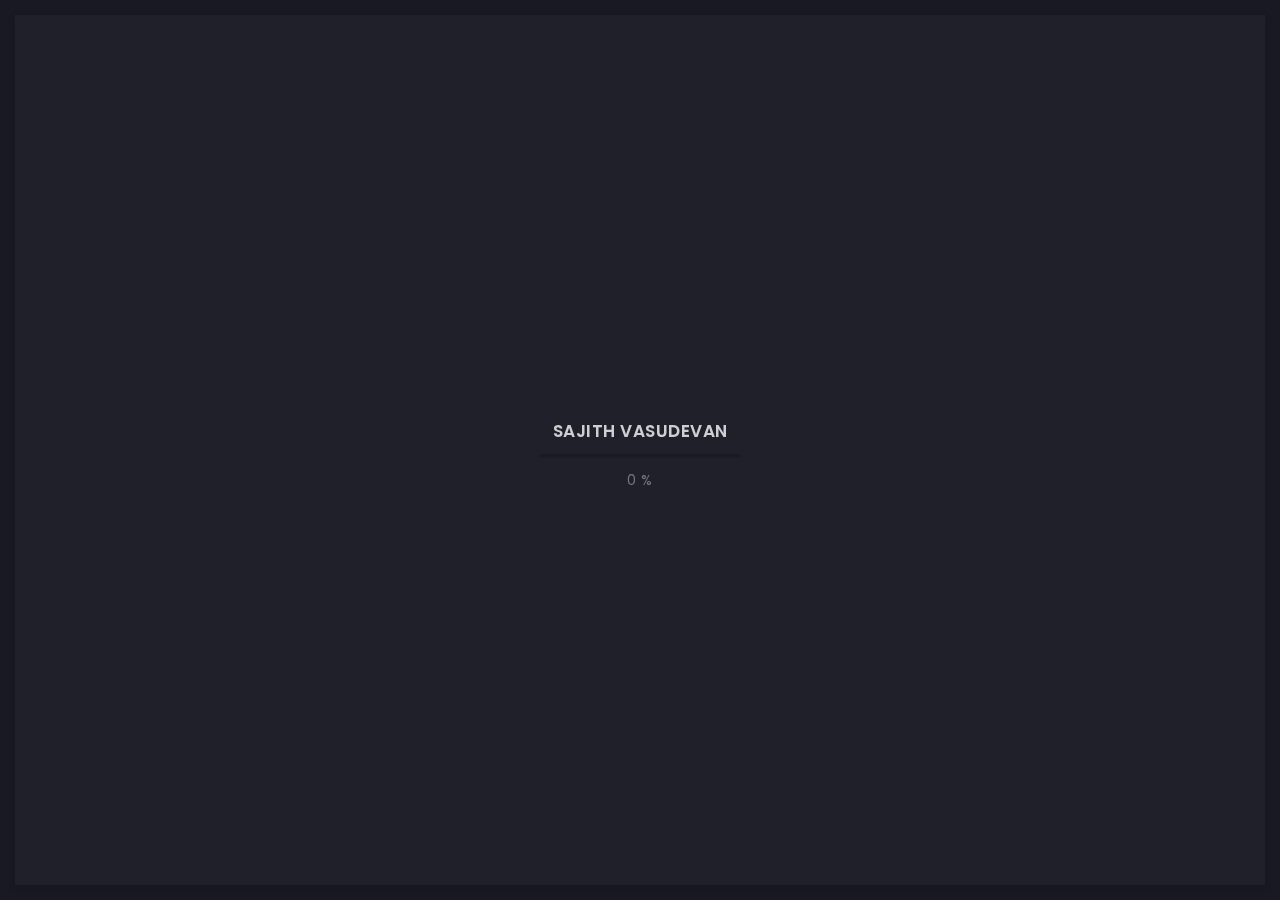
==== commit 36d161f5: "Update blog-3-col.html" ====
--- a/blog-3-col.html
+++ b/blog-3-col.html
@@ -190,7 +190,7 @@
                 <div class="art-hard-skills-item">
                   <div class="art-skill-heading">
                     <!-- title -->
-                    <h6>PHP</h6>
+                    <h6>Photoshop</h6>
                   </div>
                   <!-- progressbar frame -->
                   <div class="art-line-progress">
@@ -205,7 +205,7 @@
                 <div class="art-hard-skills-item">
                   <div class="art-skill-heading">
                     <!-- title -->
-                    <h6>Node js</h6>
+                    <h6>Canva</h6>
                   </div>
                   <!-- progressbar frame -->
                   <div class="art-line-progress">
@@ -227,11 +227,11 @@
                 <!-- list item -->
                 <li>Bootstrap</li>
                 <!-- list item -->
-                <li>Sass, Less</li>
+                <li>Jquery</li>
                 <!-- list item -->
-                <li>Gulp, Webpack</li>
+                <li>Python</li>
                 <!-- list item -->
-                <li>GIT knowledge</li>
+                <li>Git Hub</li>
               </ul>
               <!-- knowledge list end -->
 
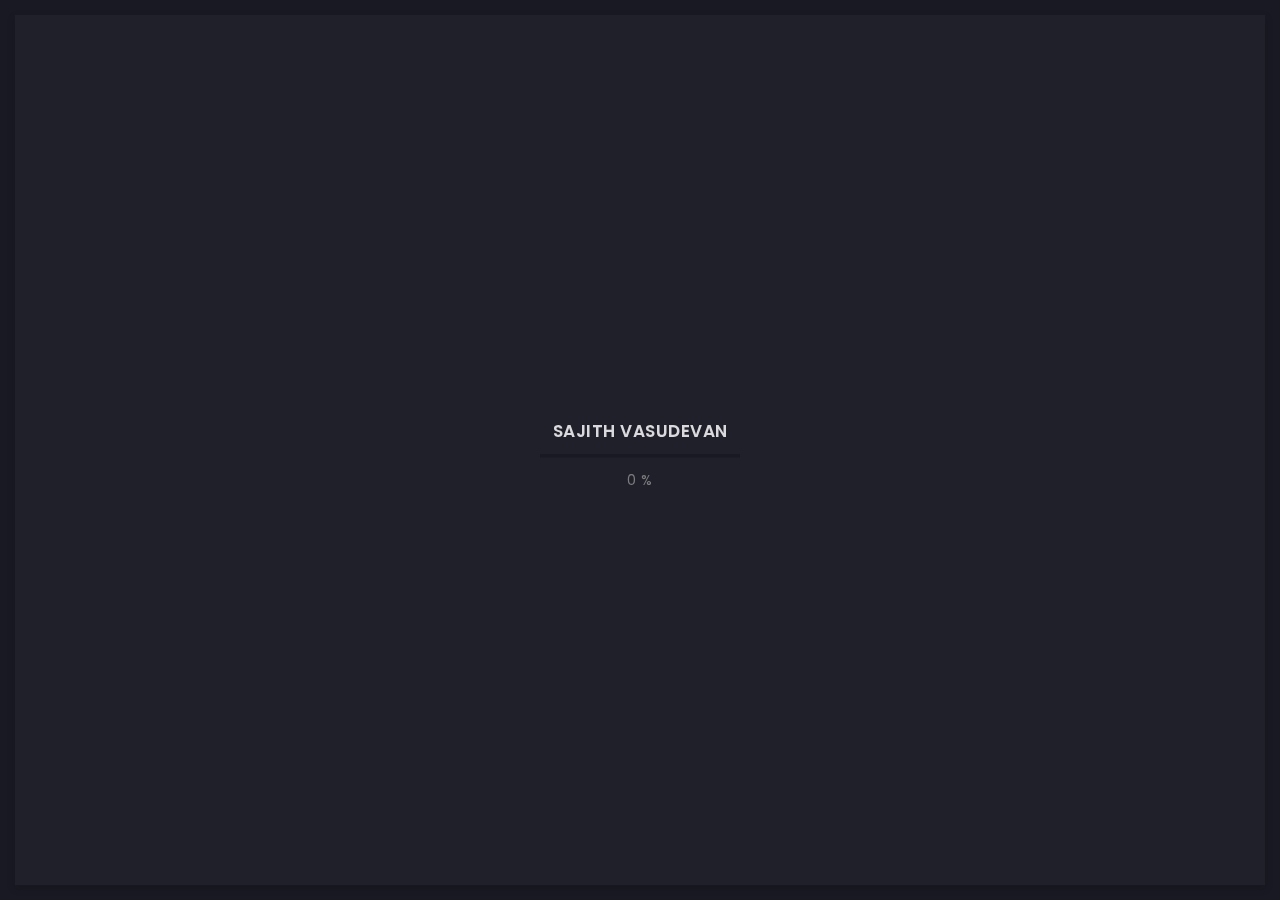
==== commit 38af33da: "Update blog-3-col.html" ====
--- a/blog-3-col.html
+++ b/blog-3-col.html
@@ -252,17 +252,17 @@
 
 
             <!-- sidebar social -->
-            <div class="art-ls-social">
+             <div class="art-ls-social">
               <!-- social link -->
-              <a href="#." target="_blank"><i class="fab fa-linkedin-in"></i></a>
+              <a href="portfolio-3-col-masonry-2.html" target="_blank"><i class="fab fa-linkedin-in"></i></a>
               <!-- social link -->
-              <a href="#." target="_blank"><i class="fab fa-dribbble"></i></a>
+              <a href="https://www.instagram.com/sajith.k.vasudevan/" target="_blank"><i class="fab fa-instagram"></i></a>
               <!-- social link -->
-              <a href="#." target="_blank"><i class="fab fa-behance"></i></a>
+              <a href="https://www.facebook.com/sachu.sajith.90" target="_blank"><i class="fab fa-facebook"></i></a>
               <!-- social link -->
-              <a href="#." target="_blank"><i class="fab fa-github"></i></a>
+              <a href="portfolio-3-col-masonry-2.html" target="_blank"><i class="fab fa-github"></i></a>
               <!-- social link -->
-              <a href="#." target="_blank"><i class="fab fa-twitter"></i></a>
+              <a href="https://www.youtube.com/channel/UCJF5GGTE_Ro7S8nBa-rnB6g" target="_blank"><i class="fab fa-youtube"></i></a>
             </div>
             <!-- sidebar social end -->
 
